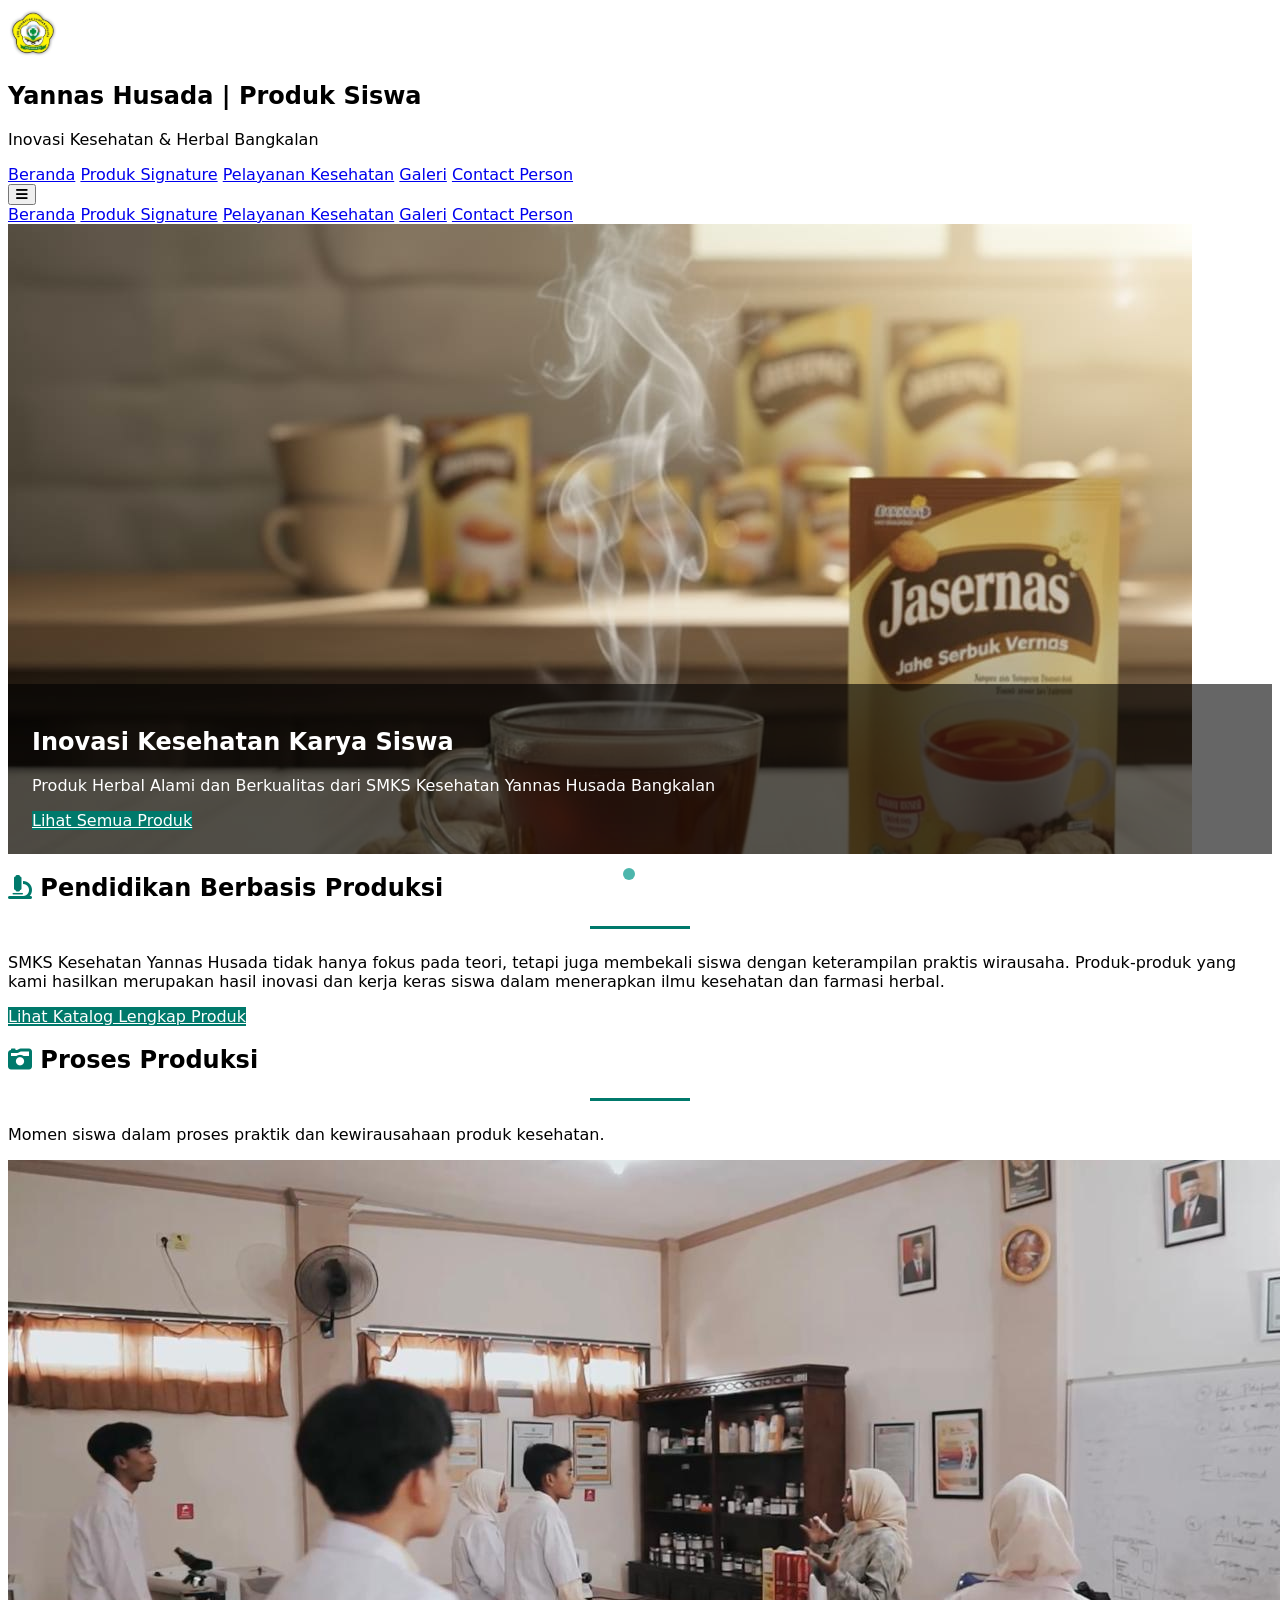
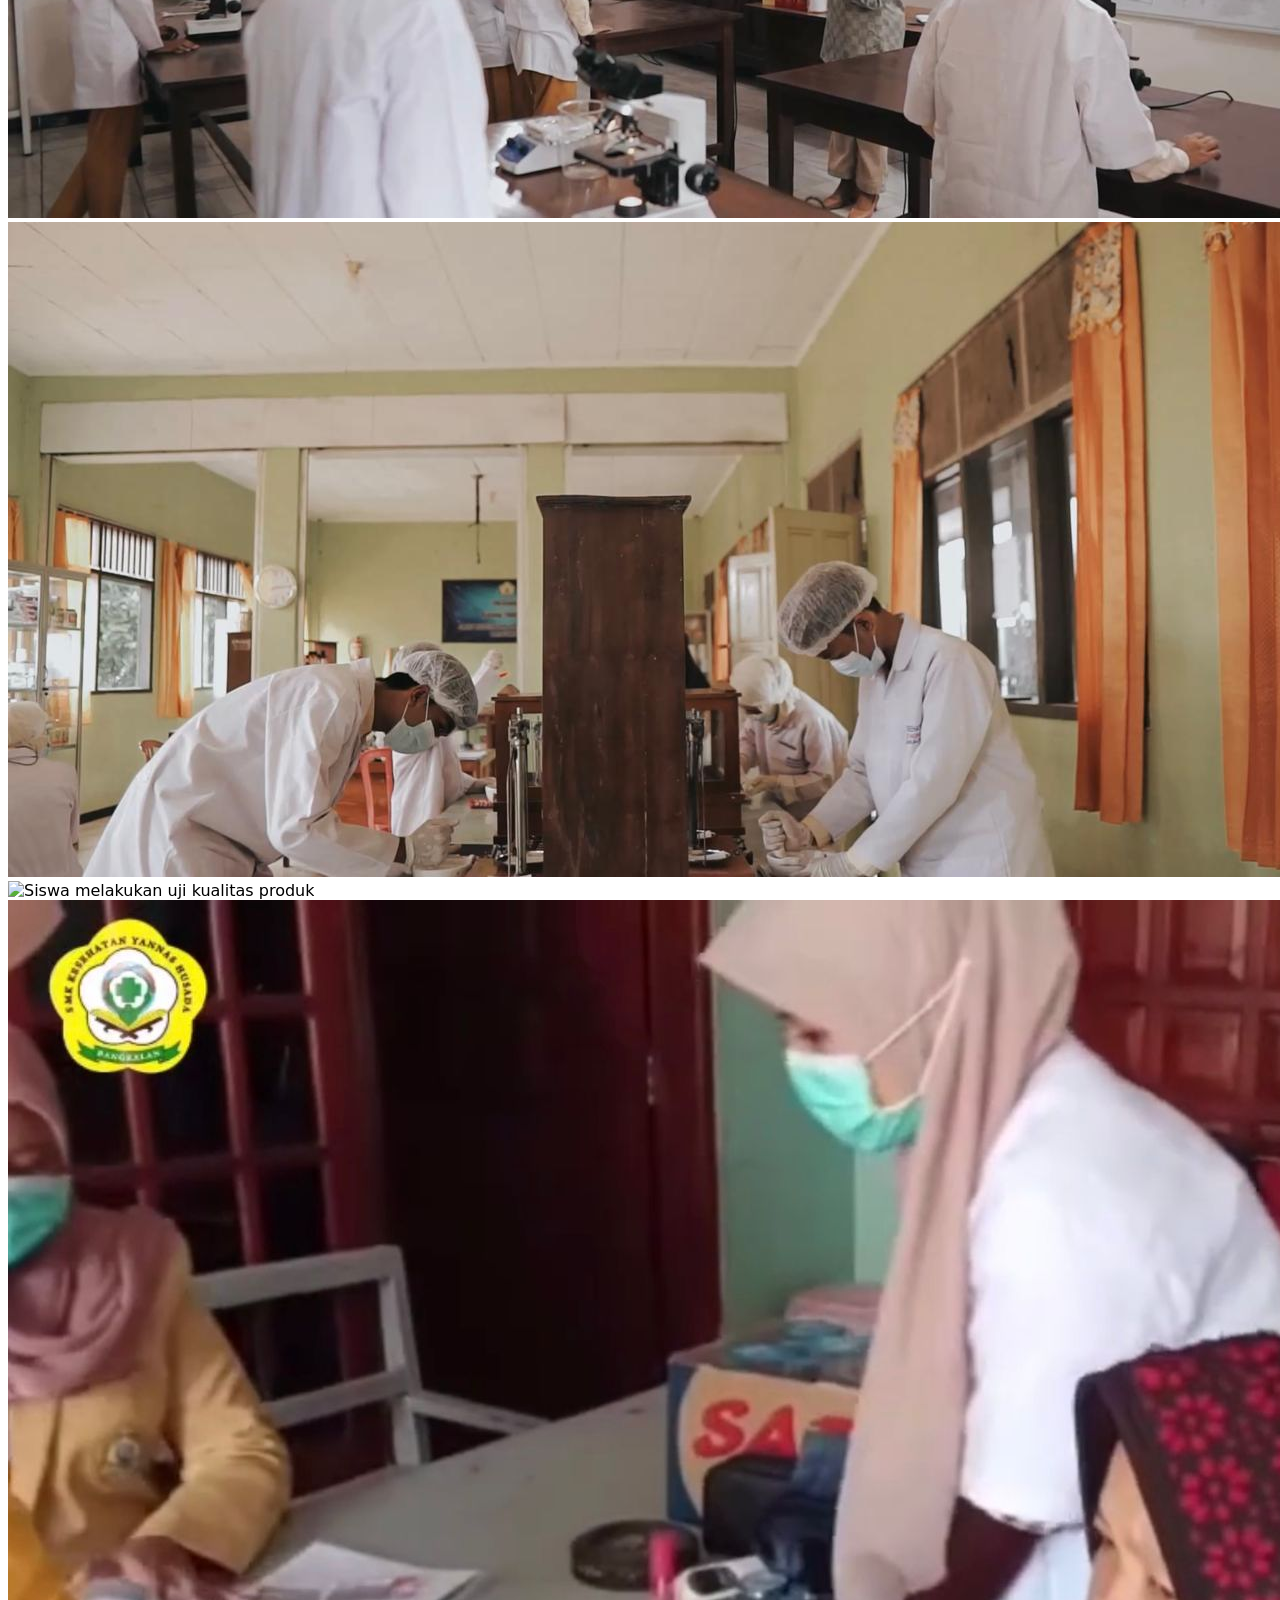
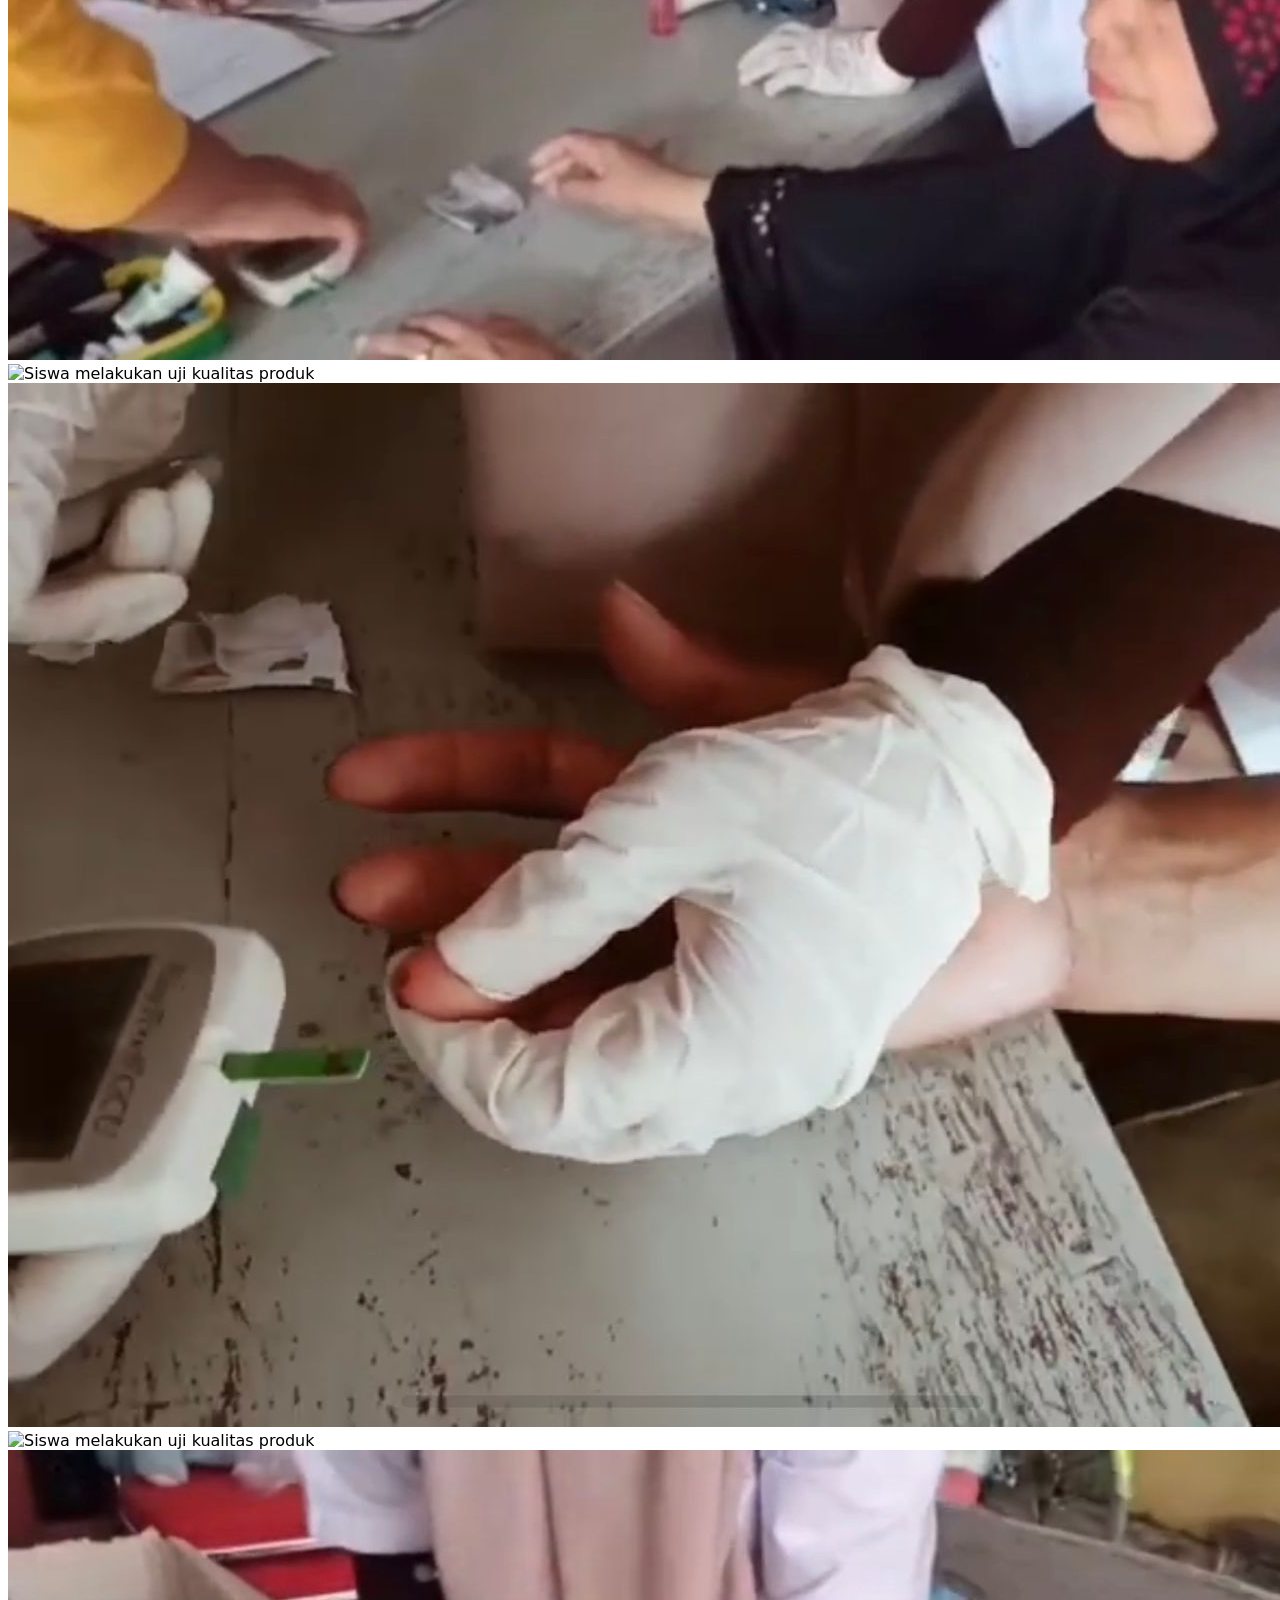
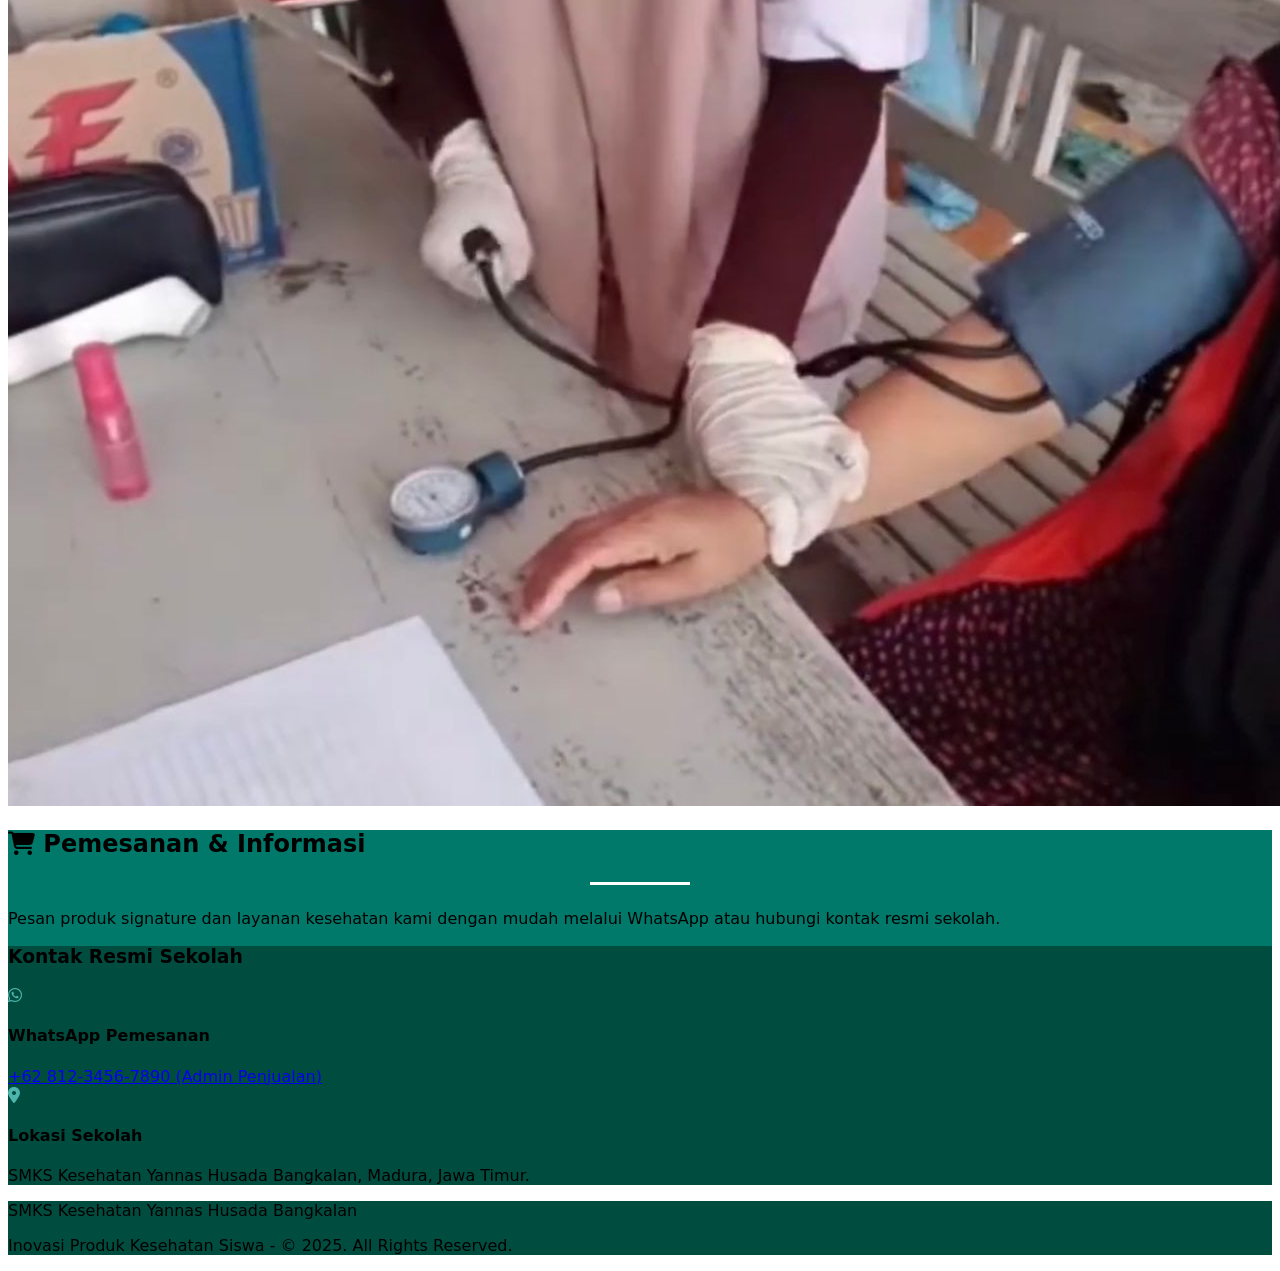
==== index.html @ 1394f200 "Update index.html" ====
<!DOCTYPE html>
<html lang="id">
<head>
    <meta charset="UTF-8" />
    <meta name="viewport" content="width=device-width, initial-scale=1.0" />
    <title>Beranda | Produk Siswa SMKS Kesehatan Yannas Husada</title>
    <link
        rel="stylesheet"
        href="https://cdnjs.cloudflare.com/ajax/libs/font-awesome/6.4.0/css/all.min.css"
    />
    <script src="https://cdn.tailwindcss.com"></script>
    <link href="https://unpkg.com/aos@2.3.4/dist/aos.css" rel="stylesheet" />
    <link rel="stylesheet" href="style.css" />
</head>

<body>
    <nav class="bg-white shadow-lg sticky top-0 z-50">
        <div class="container mx-auto px-4 py-3 flex justify-between items-center">
            <div class="flex items-center">
                <img
                    src="image/logo.jpg" 
                    alt="Logo SMKS Kesehatan Yannas Husada"
                    class="mr-3"
                    width="50"
                    height="50"
                />
                <div>
                    <h1 class="text-lg font-bold text-gray-800">Yannas Husada | Produk Siswa</h1>
                    <p class="text-xs text-gray-600">Inovasi Kesehatan & Herbal Bangkalan</p>
                </div>
            </div>
            <div class="hidden md:flex space-x-8">
                <a href="index.html" class="text-gray-800 hover:text-primary font-medium">Beranda</a>
                <a href="products.html" class="text-gray-800 hover:text-primary font-medium">Produk Signature</a>
                <a href="pelayanan_kesehatan.html" class="text-gray-800 hover:text-primary font-medium">Pelayanan Kesehatan</a>
                <a href="index.html#gallery" class="text-gray-800 hover:text-primary font-medium">Galeri</a>
                <a href="index.html#contact" class="text-gray-800 hover:text-primary font-medium">Contact Person</a>
            </div>
            <button id="menu-toggle" class="md:hidden text-gray-800 focus:outline-none">
                <i class="fas fa-bars text-xl"></i>
            </button>
        </div>
        <div id="mobile-menu" class="md:hidden hidden px-4 pb-4">
            <a href="index.html" class="block py-2 text-gray-800 hover:text-primary font-medium">Beranda</a>
            <a href="products.html" class="block py-2 text-gray-800 hover:text-primary font-medium">Produk Signature</a>
            <a href="pelayanan_kesehatan.html" class="text-gray-800 hover:text-primary font-medium">Pelayanan Kesehatan</a>
            <a href="index.html#gallery" class="block py-2 text-gray-800 hover:text-primary font-medium">Galeri</a>
            <a href="index.html#contact" class="block py-2 text-gray-800 hover:text-primary font-medium">Contact Person</a>
        </div>
    </nav>
    
<section id="home" class="hero-slider">
    
    <div class="slide active" data-slide-id="0">
        <img src="image/jasernas 2.jpg" alt="Produk Unggulan Siswa Yannas Husada" class="w-full h-full object-cover" />
        <div class="slide-content">
            <div class="container mx-auto px-4">
                <h2 class="text-3xl md:text-4xl font-bold mb-4">Inovasi Kesehatan Karya Siswa</h2>
                <p class="text-lg md:text-xl mb-6">Produk Herbal Alami dan Berkualitas dari SMKS Kesehatan Yannas Husada Bangkalan</p>
                <a href="products.html" class="btn-primary px-6 py-3 rounded-full font-medium inline-block">Lihat Semua Produk</a>
            </div>
        </div>
    </div>
    
    <div class="slide" data-slide-id="1">
        <img src="image/hero2.jpg" alt="Siswa sedang memproduksi produk herbal" class="w-full h-full object-cover" />
        <div class="slide-content">
            <div class="container mx-auto px-4">
                <h2 class="text-3xl md:text-4xl font-bold mb-4">Dukung Kewirausahaan Siswa</h2>
                <p class="text-lg md:text-xl mb-6">Setiap produk dibuat melalui proses praktik laboratorium yang terstandarisasi.</p>
                <a href="#contact" class="btn-primary px-6 py-3 rounded-full font-medium inline-block">Pesan Sekarang</a>
            </div>
        </div>
    </div>
</section>
        <div class="nav-dots">
            <div class="nav-dot active" data-slide="0"></div>
            <div class="nav-dot" data-slide="1"></div>
        </div>
    </section>

    <section class="py-16 bg-white">
        <div class="container mx-auto px-4 text-center">
            <div data-aos="fade-up">
                <h2 class="text-3xl md:text-4xl font-bold text-gray-800">
                    <i class="fas fa-microscope text-primary mr-2"></i> Pendidikan Berbasis Produksi
                </h2>
                <div class="section-divider"></div>
                <p class="text-gray-600 max-w-4xl mx-auto text-lg">
                    SMKS Kesehatan Yannas Husada tidak hanya fokus pada teori, tetapi juga membekali siswa dengan keterampilan praktis wirausaha. Produk-produk yang kami hasilkan merupakan hasil inovasi dan kerja keras siswa dalam menerapkan ilmu kesehatan dan farmasi herbal.
                </p>
                <a href="products.html" class="btn-primary mt-8 px-8 py-3 rounded-full font-semibold inline-block transition-transform hover:scale-105" data-aos="zoom-in" data-aos-delay="200">
                    Lihat Katalog Lengkap Produk
                </a>
            </div>
        </div>
    </section>
    
    <section id="gallery" class="py-16 bg-gray-100">
        <div class="container mx-auto px-4">
            <div class="text-center mb-12" data-aos="fade-up">
                <h2 class="text-3xl md:text-4xl font-bold text-gray-800">
                    <i class="fas fa-camera-retro text-primary mr-2"></i> Proses Produksi
                </h2>
                <div class="section-divider"></div>
                <p class="text-gray-600 max-w-3xl mx-auto">
                    Momen siswa dalam proses praktik dan kewirausahaan produk kesehatan.
                </p>
            </div>

            <div class="grid grid-cols-2 md:grid-cols-3 lg:grid-cols-4 gap-4">
                <div class="overflow-hidden rounded-lg shadow-md" data-aos="fade-up" data-aos-delay="100">
                    <img src="image/images1.jpg" alt="Proses ekstraksi bahan herbal di lab" class="w-full h-48 object-cover hover:scale-110 transition duration-300"/>
                </div>
                <div class="overflow-hidden rounded-lg shadow-md" data-aos="fade-up" data-aos-delay="200">
                    <img src="image/images2.jpg" alt="Siswa melakukan uji kualitas produk" class="w-full h-48 object-cover hover:scale-110 transition duration-300"/>
                </div>
                <div class="overflow-hidden rounded-lg shadow-md" data-aos="fade-up" data-aos-delay="200">
                    <img src="image/foto produksi.jpg" alt="Siswa melakukan uji kualitas produk" class="w-full h-48 object-cover hover:scale-110 transition duration-300"/>
                </div>
                <div class="overflow-hidden rounded-lg shadow-md" data-aos="fade-up" data-aos-delay="200">
                    <img src="image/foto pelayanan 2.jpg" alt="Siswa melakukan uji kualitas produk" class="w-full h-48 object-cover hover:scale-110 transition duration-300"/>
                </div>
                <div class="overflow-hidden rounded-lg shadow-md" data-aos="fade-up" data-aos-delay="200">
                    <img src="image/foto produksi 3.jpg" alt="Siswa melakukan uji kualitas produk" class="w-full h-48 object-cover hover:scale-110 transition duration-300"/>
                </div>
                <div class="overflow-hidden rounded-lg shadow-md" data-aos="fade-up" data-aos-delay="200">
                    <img src="image/foto pelayan 4.jpg" alt="Siswa melakukan uji kualitas produk" class="w-full h-48 object-cover hover:scale-110 transition duration-300"/>
                </div>
                <div class="overflow-hidden rounded-lg shadow-md" data-aos="fade-up" data-aos-delay="200">
                    <img src="image/foto produki 4.jpg" alt="Siswa melakukan uji kualitas produk" class="w-full h-48 object-cover hover:scale-110 transition duration-300"/>
                </div>
                <div class="overflow-hidden rounded-lg shadow-md" data-aos="fade-up" data-aos-delay="200">
                    <img src="image/foto pelayanan 5.jpg" alt="Siswa melakukan uji kualitas produk" class="w-full h-48 object-cover hover:scale-110 transition duration-300"/>
                </div>
            </div>
    </section>

    <section id="contact" class="py-16 bg-primary text-white">
        <div class="container mx-auto px-4">
            <div class="text-center mb-12" data-aos="fade-up">
                <h2 class="text-3xl md:text-4xl font-bold"><i class="fas fa-shopping-cart mr-2"></i> Pemesanan & Informasi</h2>
                <div class="section-divider bg-white"></div>
                <p class="max-w-3xl mx-auto text-lg opacity-90">Pesan produk signature dan layanan kesehatan kami dengan mudah melalui WhatsApp atau hubungi kontak resmi sekolah.</p>
            </div>

            <div class="flex flex-col lg:flex-row gap-8 justify-center">
                <div class="lg:w-1/2" data-aos="fade-right">
                    <div class="bg-secondary p-8 rounded-lg shadow-xl">
                        <h3 class="text-2xl font-bold mb-6">Kontak Resmi Sekolah</h3>
                        <div class="space-y-4">
                            <div class="flex items-start">
                                <div class="text-accent text-xl mr-4 mt-1"><i class="fab fa-whatsapp"></i></div>
                                <div>
                                    <h4 class="font-bold">WhatsApp Pemesanan</h4>
                                    <a href="https://wa.me/6281234567890" target="_blank" class="underline hover:opacity-80">+62 812-3456-7890 (Admin Penjualan)</a>
                                </div>
                            </div>
                            <div class="flex items-start">
                                <div class="text-accent text-xl mr-4 mt-1"><i class="fas fa-map-marker-alt"></i></div>
                                <div>
                                    <h4 class="font-bold">Lokasi Sekolah</h4>
                                    <p class="opacity-90">SMKS Kesehatan Yannas Husada Bangkalan, Madura, Jawa Timur.</p>
                                </div>
                            </div>
                        </div>
                    </div>
                </div>
            </div>
        </div>
    </section>

    <footer class="bg-secondary text-white py-8">
        <div class="container mx-auto px-4 text-center">
            <p class="text-lg font-semibold mb-2">SMKS Kesehatan Yannas Husada Bangkalan</p>
            <p class="text-sm opacity-80">
                Inovasi Produk Kesehatan Siswa - &copy; 2025. All Rights Reserved.
            </p>
        </div>
    </footer>
    
    <script src="https://unpkg.com/aos@2.3.4/dist/aos.js"></script>
    <script src="scripts.js"></script>
    <script>
        AOS.init({
            duration: 1000,
            once: true,
        });
    </script>
</body>
</html>
---- style.css ----
/* Variabel Warna disesuaikan untuk Kesehatan/Herbal */
:root {
    --primary-color: #00796b; /* Hijau Kebiruan Khas Kesehatan */
    --secondary-color: #004d40; /* Hijau Tua */
    --accent-color: #4db6ac; /* Warna Aksen Muda */
}

body {
    font-family: "Segoe UI", system-ui, sans-serif;
    scroll-behavior: smooth;
}

/* ---------------------------------- */
/* Hero Slider Styling */
/* ---------------------------------- */
.hero-slider {
    height: 70vh;
    position: relative;
    overflow: hidden;
}
.slide {
    position: absolute;
    width: 100%;
    height: 100%;
    opacity: 0;
    transition: opacity 1s ease-in-out;
}
.slide.active {
    opacity: 1;
}
.slide-content {
    position: absolute;
    bottom: 0;
    left: 0;
    right: 0;
    background: rgba(0, 0, 0, 0.6); 
    color: white;
    padding: 1.5rem;
}
.nav-dots {
    position: absolute;
    bottom: 20px;
    left: 50%;
    transform: translateX(-50%);
    display: flex;
    gap: 10px;
    z-index: 10;
}
.nav-dot {
    width: 12px;
    height: 12px;
    border-radius: 50%;
    background: rgba(255, 255, 255, 0.5);
    cursor: pointer;
}
.nav-dot.active {
    background: var(--accent-color);
}

/* ---------------------------------- */
/* Utility & Komponen Kustom */
/* ---------------------------------- */
.product-card {
    background-color: white;
    border-radius: 0.75rem; /* rounded-xl */
    box-shadow: 0 4px 6px -1px rgba(0, 0, 0, 0.1), 0 2px 4px -2px rgba(0, 0, 0, 0.1); /* shadow-lg */
    overflow: hidden;
    transition: all 0.3s ease;
}

.product-card:hover {
    transform: translateY(-5px);
    box-shadow: 0 10px 20px rgba(0, 0, 0, 0.15);
}

.bg-primary {
    background-color: var(--primary-color);
}
.bg-secondary {
    background-color: var(--secondary-color);
}
.text-accent {
    color: var(--accent-color);
}
.text-primary {
    color: var(--primary-color);
}
.text-secondary {
    color: var(--secondary-color);
}
.btn-primary {
    background-color: var(--primary-color);
    color: white;
    transition: all 0.3s ease;
}
.btn-primary:hover {
    background-color: var(--secondary-color);
    transform: scale(1.02);
}
.section-divider {
    width: 100px;
    height: 3px;
    background: var(--primary-color);
    margin: 1.5rem auto;
}
.section-divider.bg-white {
     background: white;
}

/* Media Query untuk Responsif */
@media (max-width: 768px) {
    .hero-slider {
        height: 50vh;
    }
}
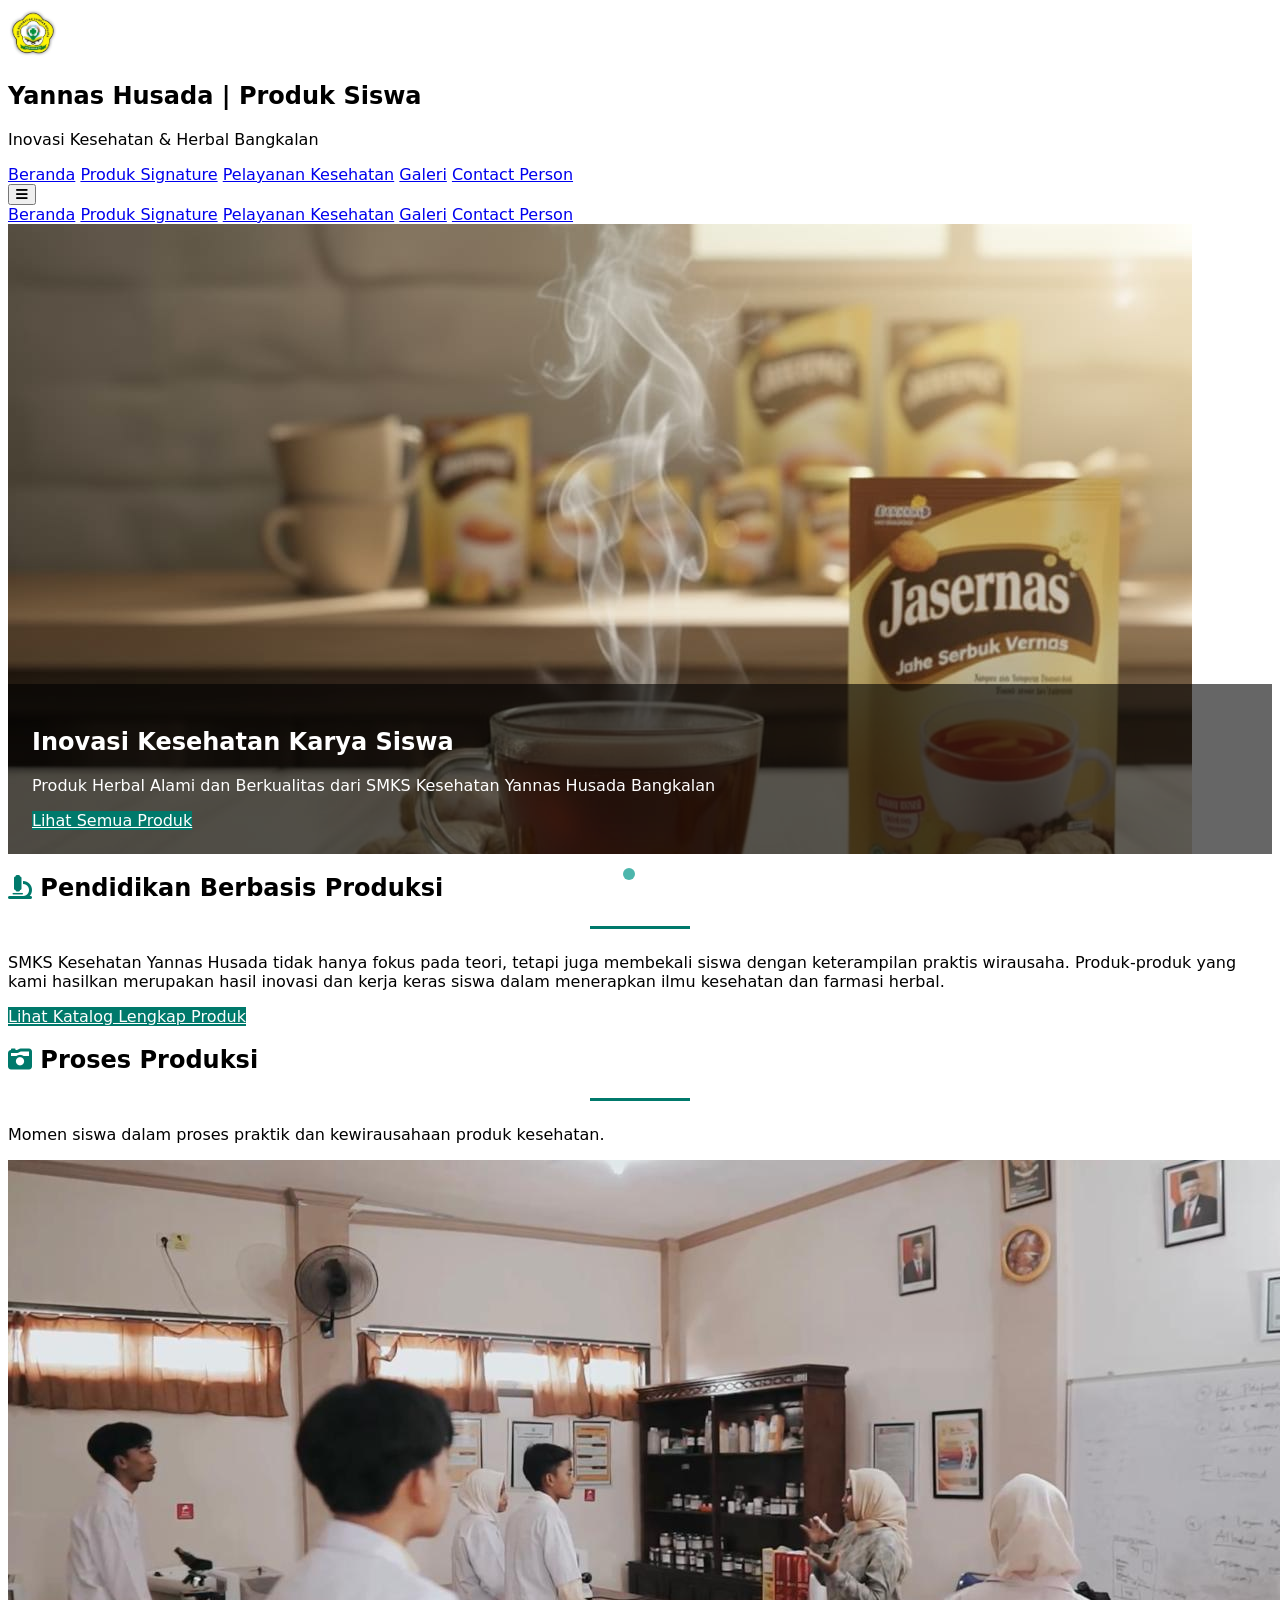
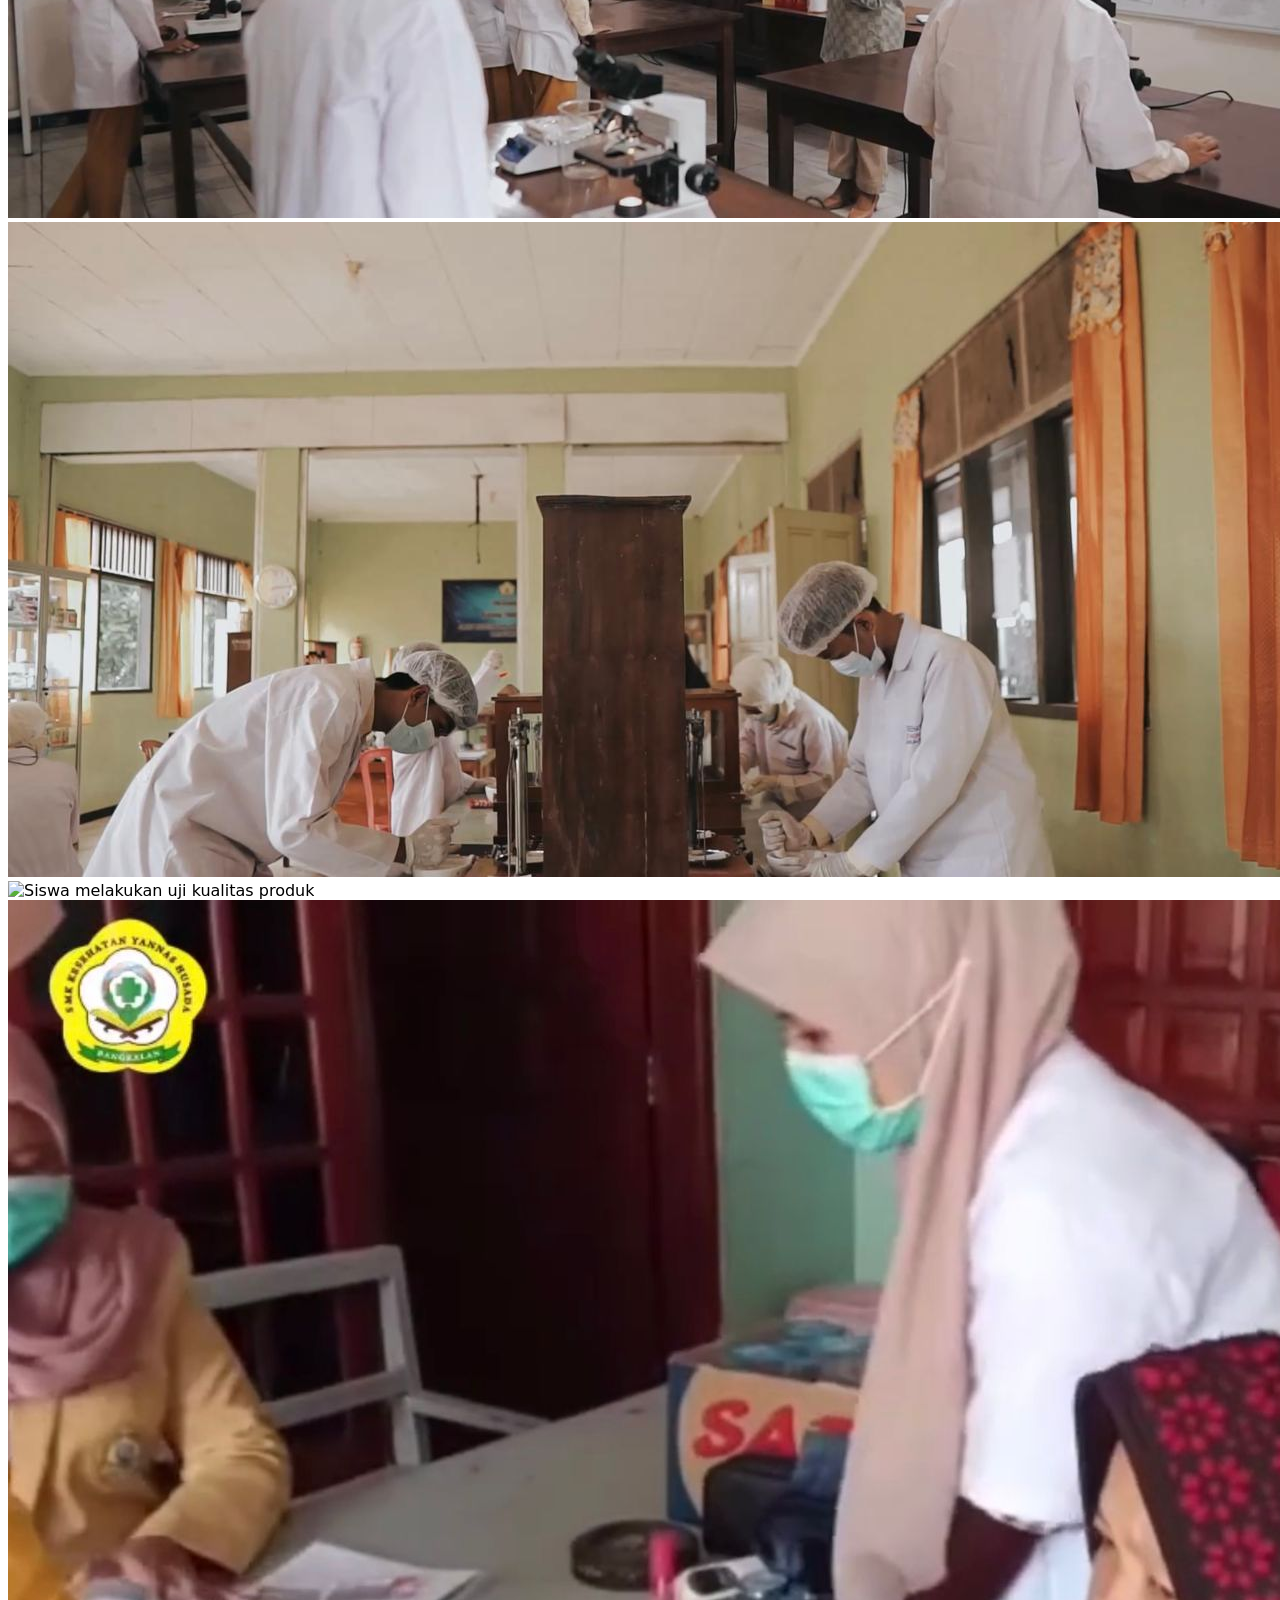
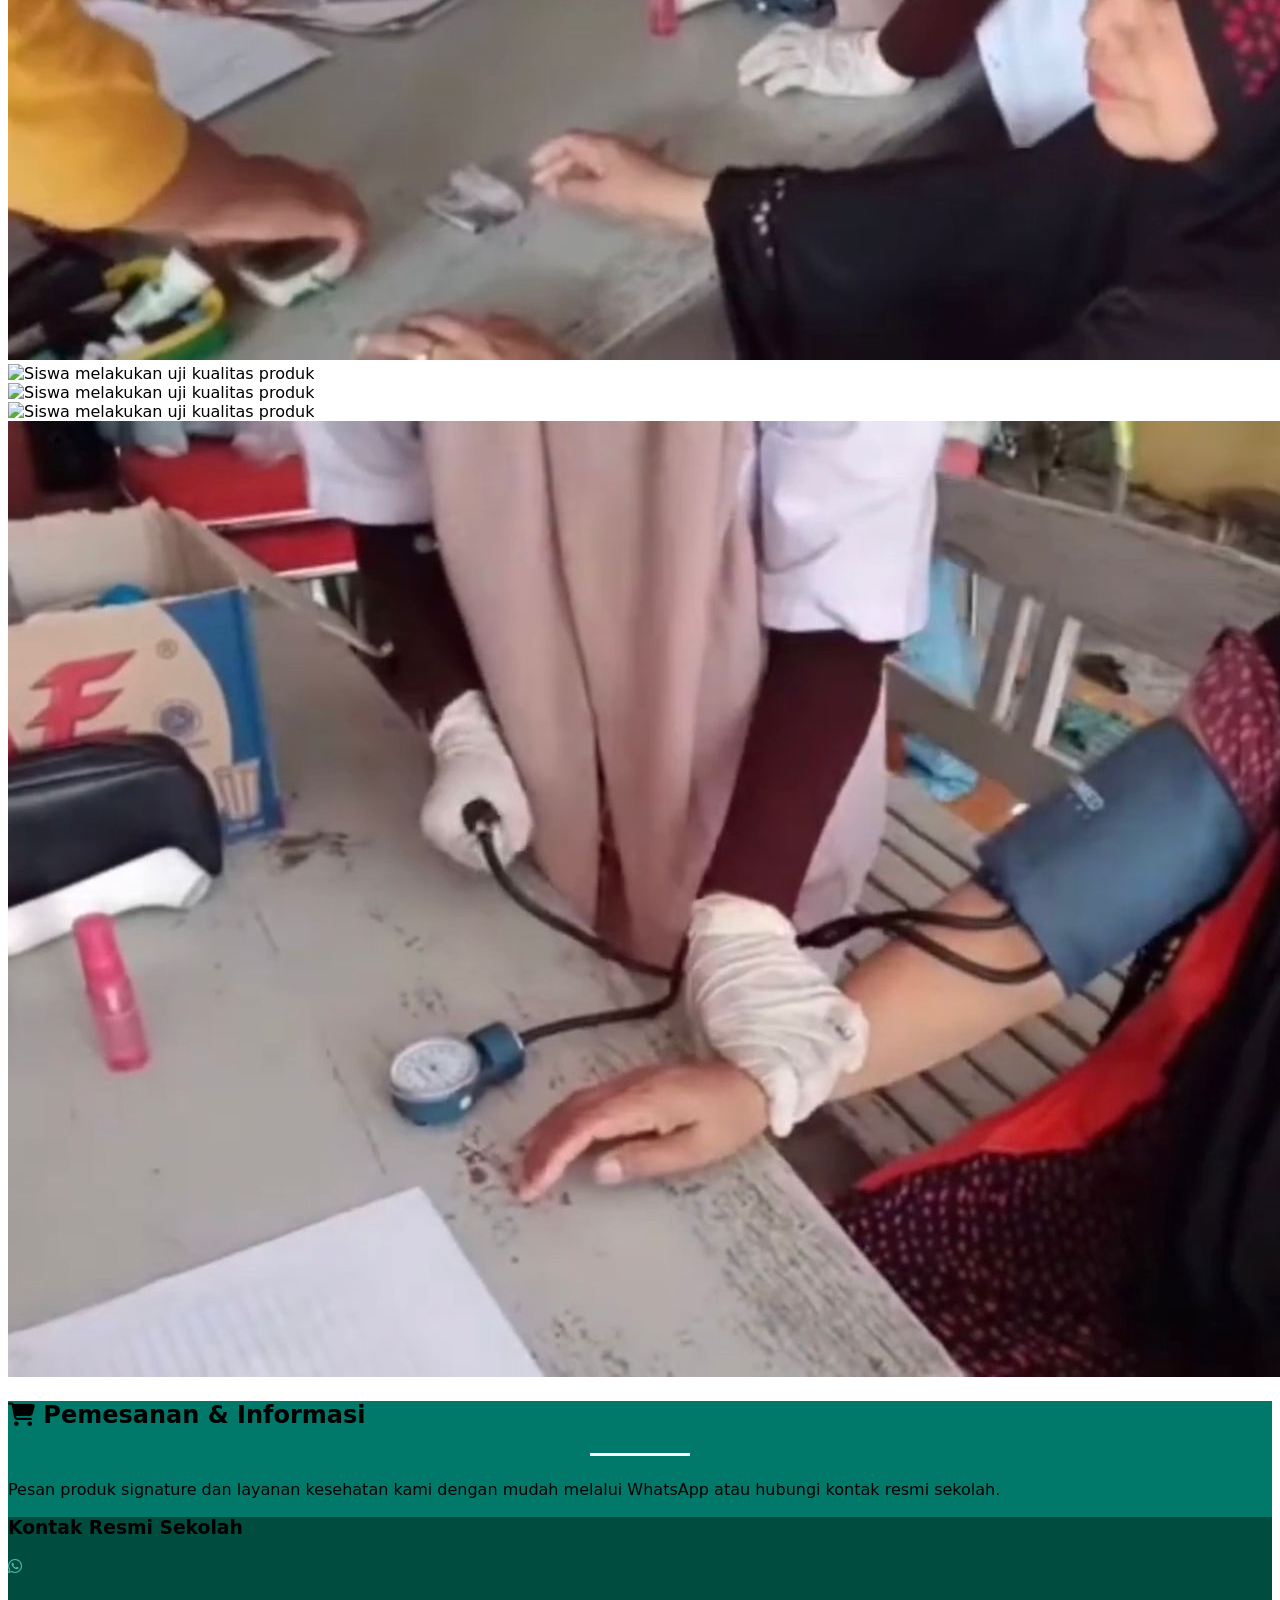
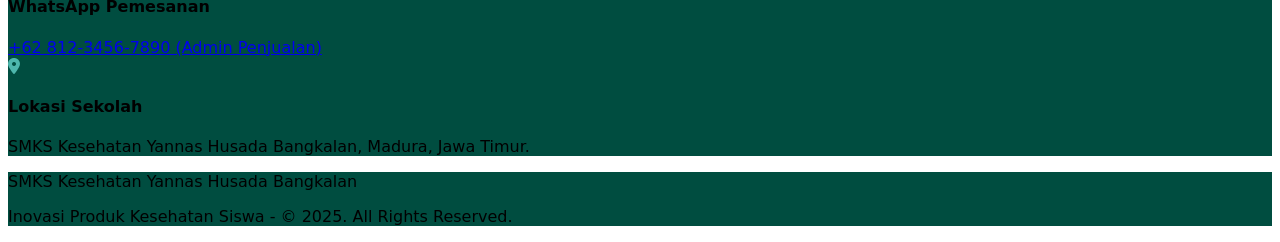
==== commit 0624a238: "Update index.html" ====
--- a/index.html
+++ b/index.html
@@ -115,22 +115,22 @@
                 <div class="overflow-hidden rounded-lg shadow-md" data-aos="fade-up" data-aos-delay="200">
                     <img src="image/images2.jpg" alt="Siswa melakukan uji kualitas produk" class="w-full h-48 object-cover hover:scale-110 transition duration-300"/>
                 </div>
-                <div class="overflow-hidden rounded-lg shadow-md" data-aos="fade-up" data-aos-delay="200">
+                <div class="overflow-hidden rounded-lg shadow-md" data-aos="fade-up" data-aos-delay="300">
                     <img src="image/foto produksi.jpg" alt="Siswa melakukan uji kualitas produk" class="w-full h-48 object-cover hover:scale-110 transition duration-300"/>
                 </div>
-                <div class="overflow-hidden rounded-lg shadow-md" data-aos="fade-up" data-aos-delay="200">
+                <div class="overflow-hidden rounded-lg shadow-md" data-aos="fade-up" data-aos-delay="400">
                     <img src="image/foto pelayanan 2.jpg" alt="Siswa melakukan uji kualitas produk" class="w-full h-48 object-cover hover:scale-110 transition duration-300"/>
                 </div>
-                <div class="overflow-hidden rounded-lg shadow-md" data-aos="fade-up" data-aos-delay="200">
+                <div class="overflow-hidden rounded-lg shadow-md" data-aos="fade-up" data-aos-delay="500">
                     <img src="image/foto produksi 3.jpg" alt="Siswa melakukan uji kualitas produk" class="w-full h-48 object-cover hover:scale-110 transition duration-300"/>
                 </div>
-                <div class="overflow-hidden rounded-lg shadow-md" data-aos="fade-up" data-aos-delay="200">
-                    <img src="image/foto pelayan 4.jpg" alt="Siswa melakukan uji kualitas produk" class="w-full h-48 object-cover hover:scale-110 transition duration-300"/>
+                <div class="overflow-hidden rounded-lg shadow-md" data-aos="fade-up" data-aos-delay="600">
+                    <img src="image/foto pelayanan 1.jpg" alt="Siswa melakukan uji kualitas produk" class="w-full h-48 object-cover hover:scale-110 transition duration-300"/>
                 </div>
-                <div class="overflow-hidden rounded-lg shadow-md" data-aos="fade-up" data-aos-delay="200">
+                <div class="overflow-hidden rounded-lg shadow-md" data-aos="fade-up" data-aos-delay="700">
                     <img src="image/foto produki 4.jpg" alt="Siswa melakukan uji kualitas produk" class="w-full h-48 object-cover hover:scale-110 transition duration-300"/>
                 </div>
-                <div class="overflow-hidden rounded-lg shadow-md" data-aos="fade-up" data-aos-delay="200">
+                <div class="overflow-hidden rounded-lg shadow-md" data-aos="fade-up" data-aos-delay="800">
                     <img src="image/foto pelayanan 5.jpg" alt="Siswa melakukan uji kualitas produk" class="w-full h-48 object-cover hover:scale-110 transition duration-300"/>
                 </div>
             </div>
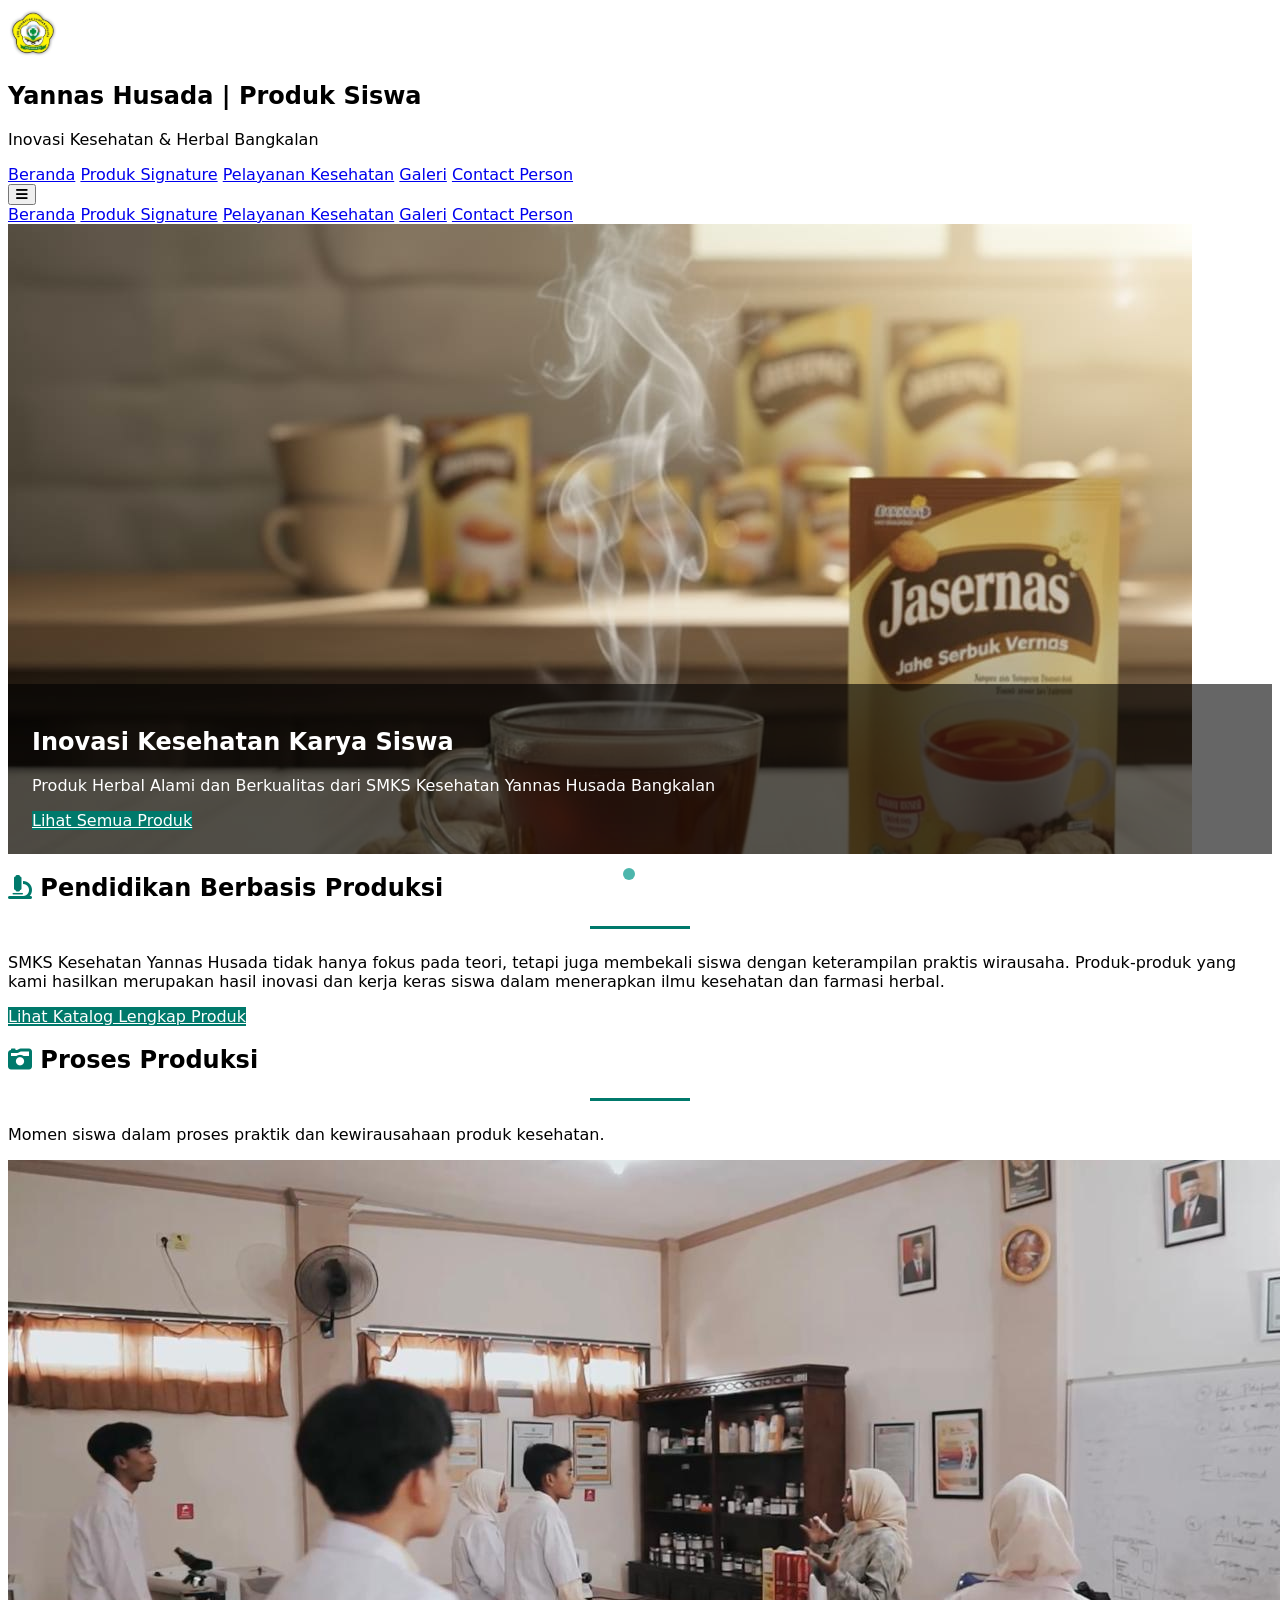
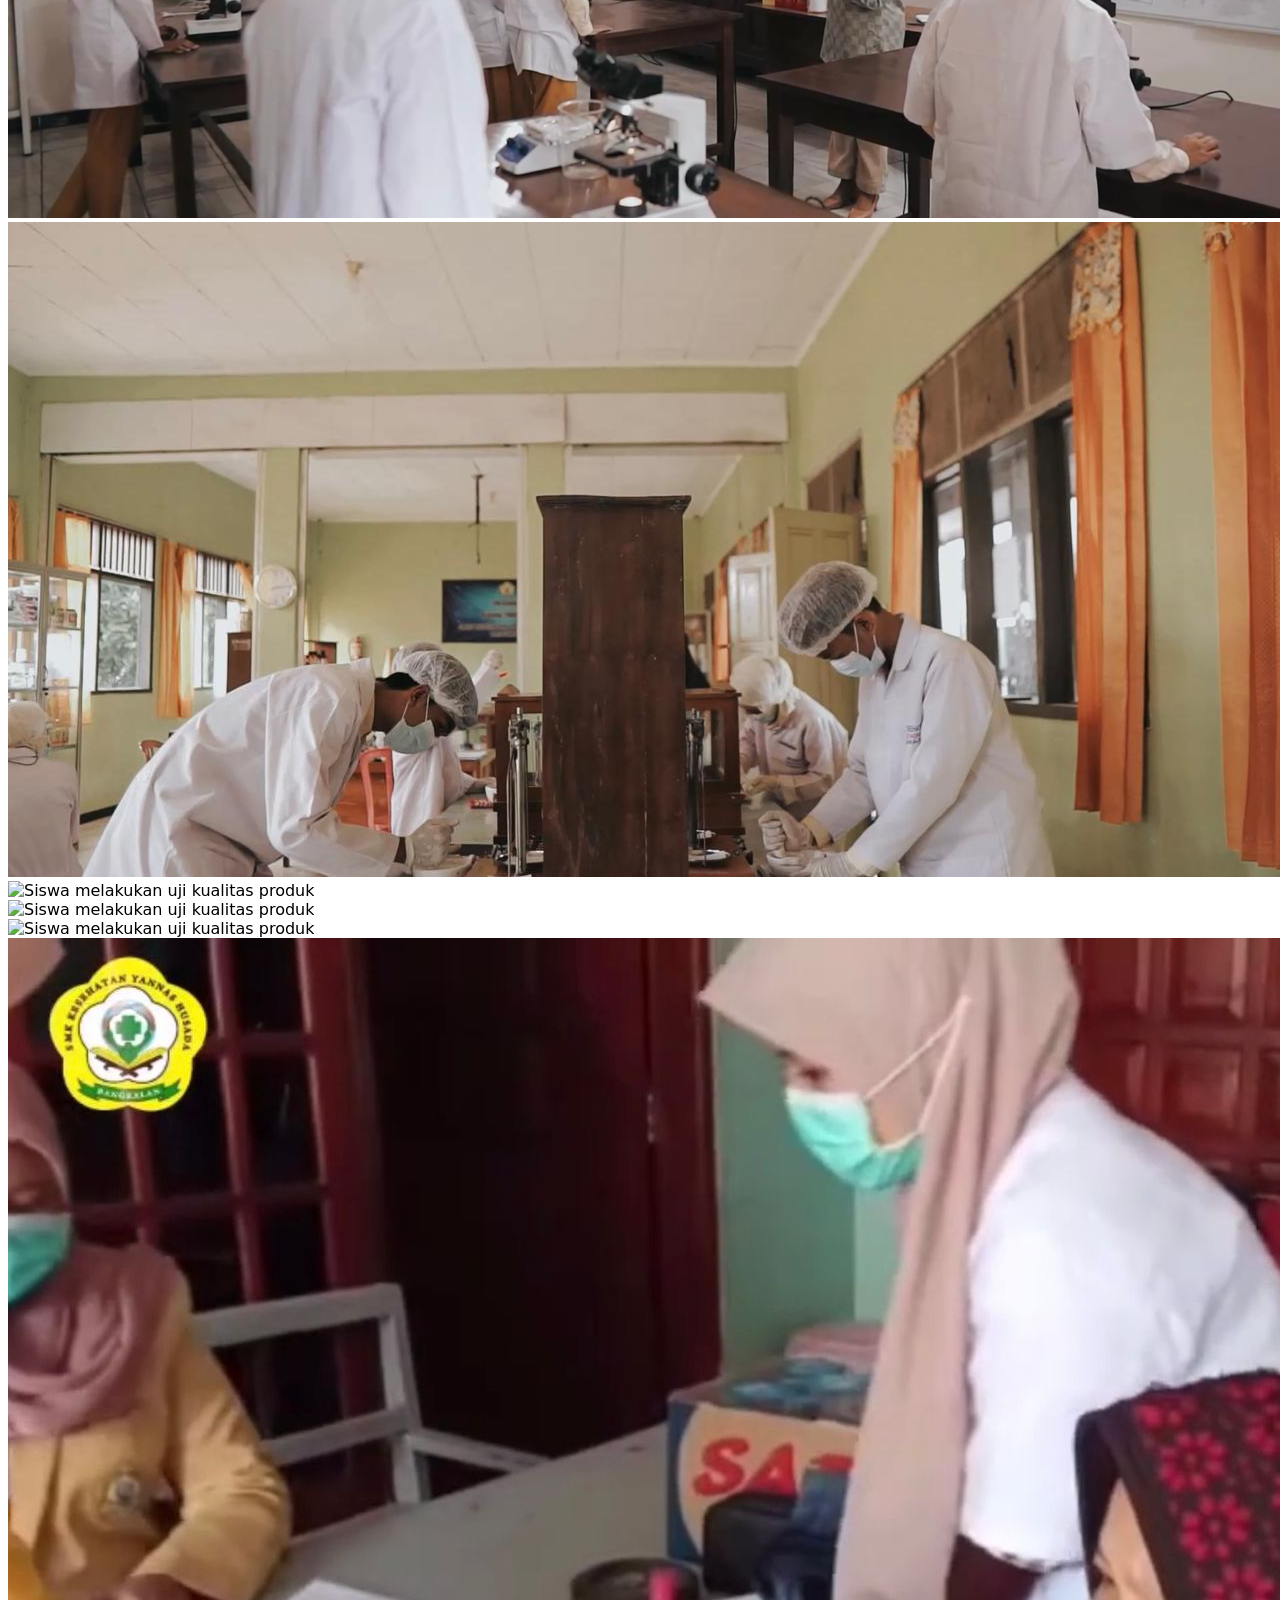
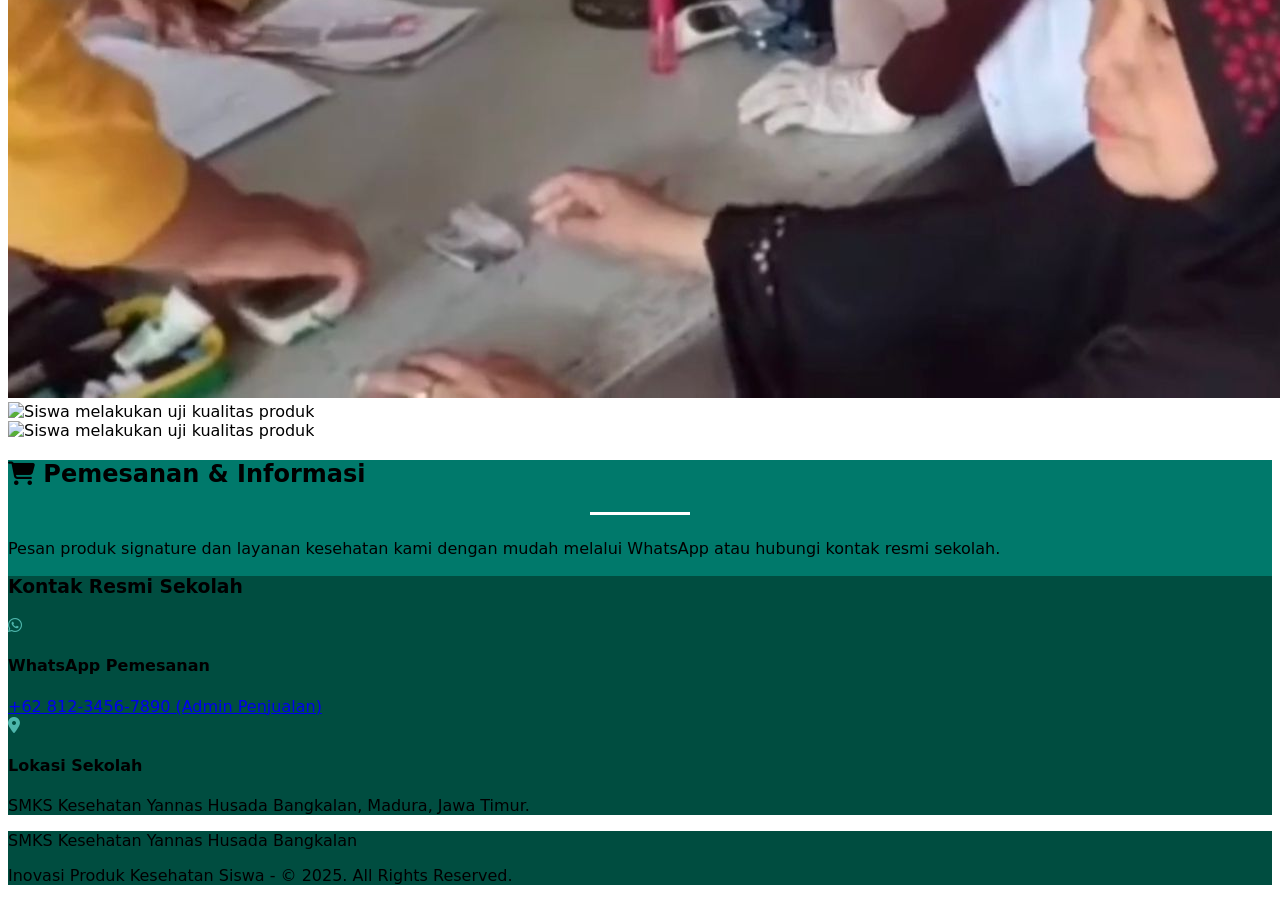
==== commit c74db742: "Update index.html" ====
--- a/index.html
+++ b/index.html
@@ -119,19 +119,19 @@
                     <img src="image/foto produksi.jpg" alt="Siswa melakukan uji kualitas produk" class="w-full h-48 object-cover hover:scale-110 transition duration-300"/>
                 </div>
                 <div class="overflow-hidden rounded-lg shadow-md" data-aos="fade-up" data-aos-delay="400">
+                    <img src="image/foto pelayanan 1.jpg" alt="Siswa melakukan uji kualitas produk" class="w-full h-48 object-cover hover:scale-110 transition duration-300"/>
+                </div>
+                <div class="overflow-hidden rounded-lg shadow-md" data-aos="fade-up" data-aos-delay="500">
+                    <img src="image/foto produksi 2.jpg" alt="Siswa melakukan uji kualitas produk" class="w-full h-48 object-cover hover:scale-110 transition duration-300"/>
+                </div>
+                <div class="overflow-hidden rounded-lg shadow-md" data-aos="fade-up" data-aos-delay="600">
                     <img src="image/foto pelayanan 2.jpg" alt="Siswa melakukan uji kualitas produk" class="w-full h-48 object-cover hover:scale-110 transition duration-300"/>
                 </div>
-                <div class="overflow-hidden rounded-lg shadow-md" data-aos="fade-up" data-aos-delay="500">
-                    <img src="image/foto produksi 3.jpg" alt="Siswa melakukan uji kualitas produk" class="w-full h-48 object-cover hover:scale-110 transition duration-300"/>
-                </div>
-                <div class="overflow-hidden rounded-lg shadow-md" data-aos="fade-up" data-aos-delay="600">
-                    <img src="image/foto pelayanan 1.jpg" alt="Siswa melakukan uji kualitas produk" class="w-full h-48 object-cover hover:scale-110 transition duration-300"/>
-                </div>
                 <div class="overflow-hidden rounded-lg shadow-md" data-aos="fade-up" data-aos-delay="700">
-                    <img src="image/foto produki 4.jpg" alt="Siswa melakukan uji kualitas produk" class="w-full h-48 object-cover hover:scale-110 transition duration-300"/>
+                    <img src="image/foto produki 3.jpg" alt="Siswa melakukan uji kualitas produk" class="w-full h-48 object-cover hover:scale-110 transition duration-300"/>
                 </div>
                 <div class="overflow-hidden rounded-lg shadow-md" data-aos="fade-up" data-aos-delay="800">
-                    <img src="image/foto pelayanan 5.jpg" alt="Siswa melakukan uji kualitas produk" class="w-full h-48 object-cover hover:scale-110 transition duration-300"/>
+                    <img src="image/foto pelayanan 4.jpg" alt="Siswa melakukan uji kualitas produk" class="w-full h-48 object-cover hover:scale-110 transition duration-300"/>
                 </div>
             </div>
     </section>
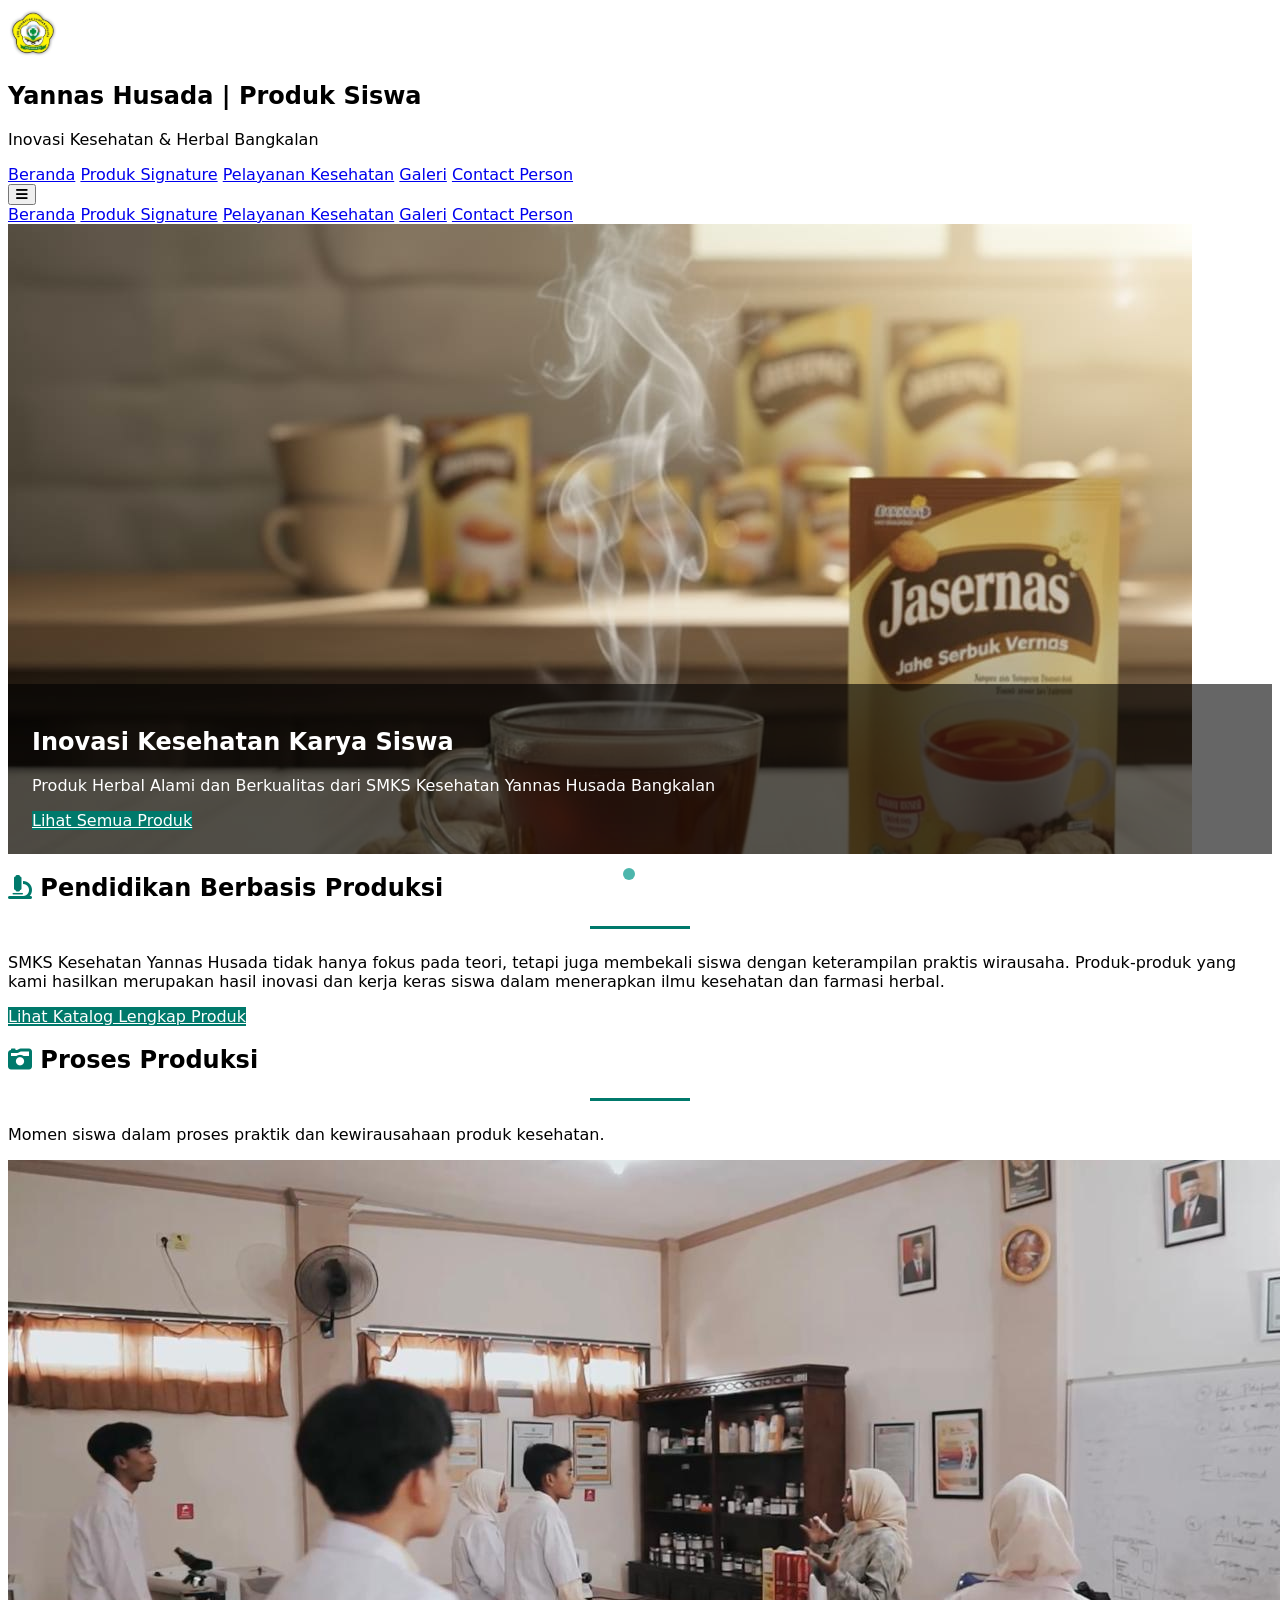
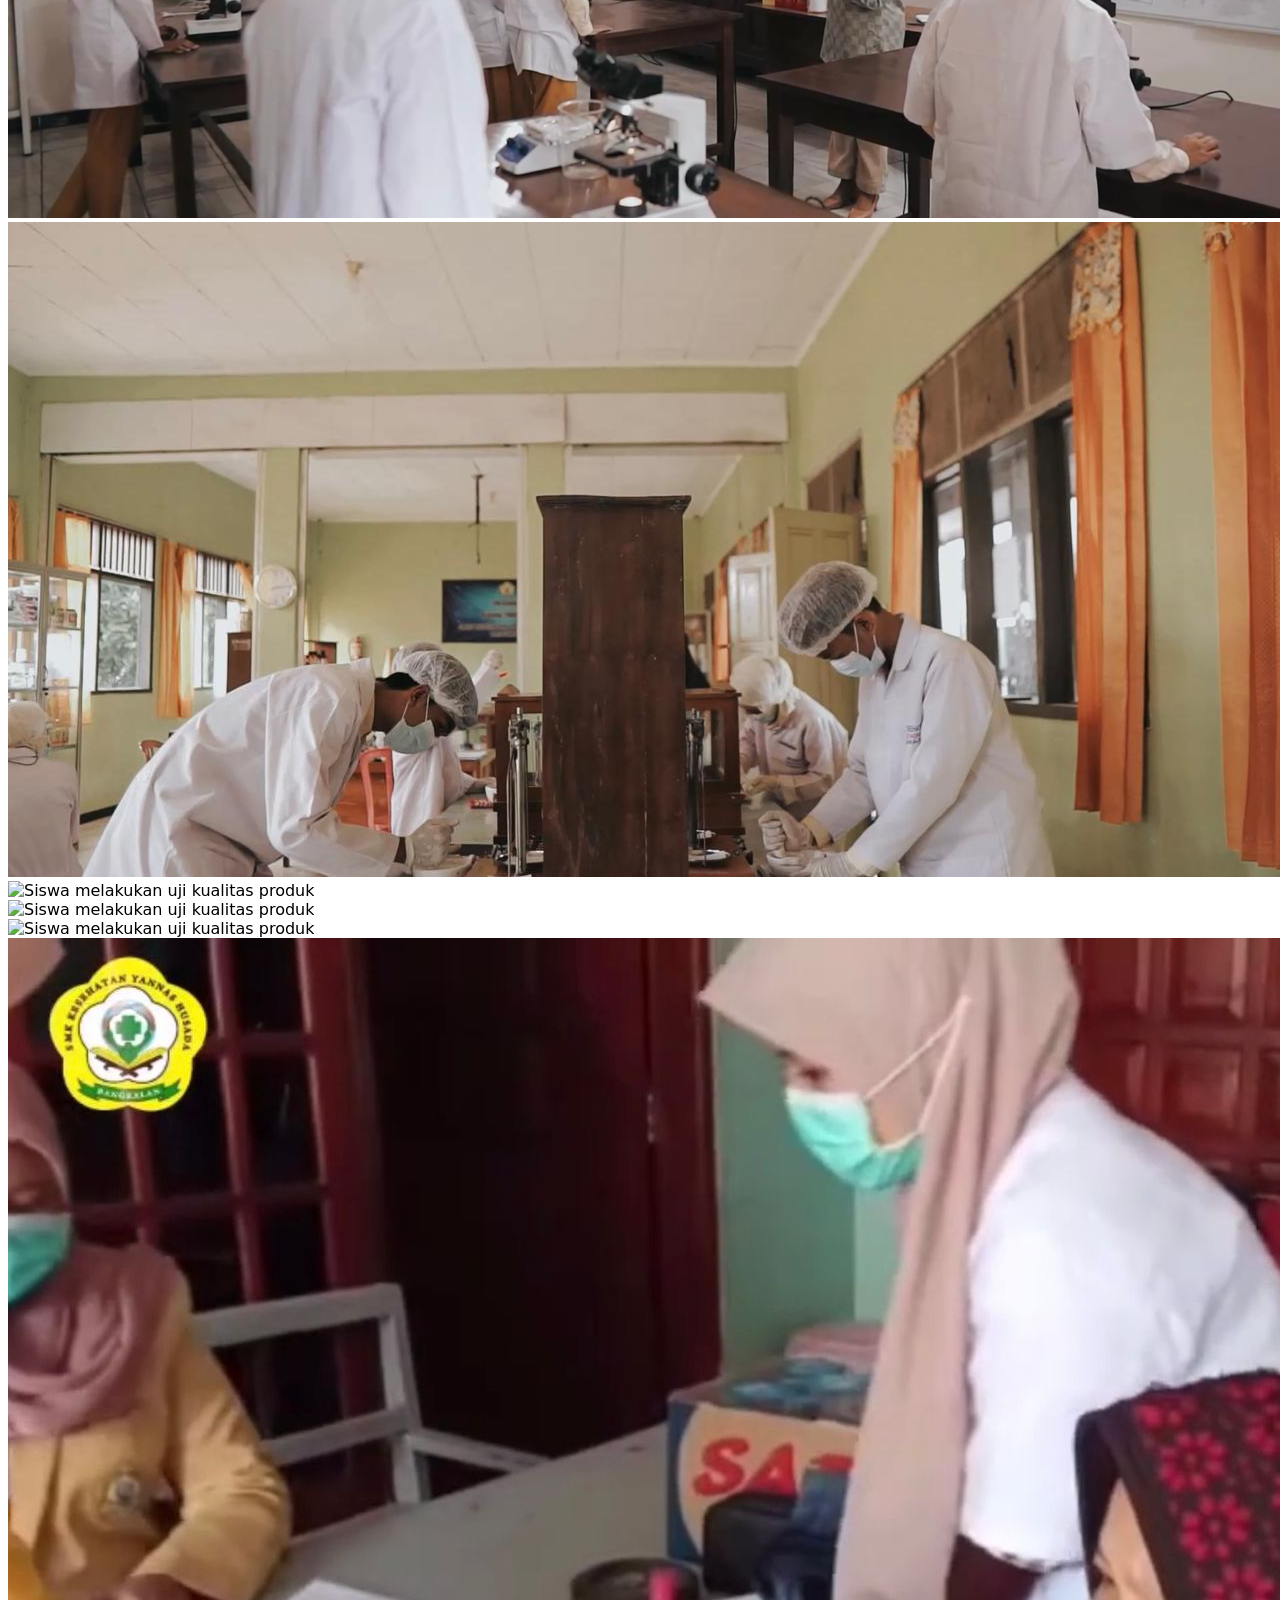
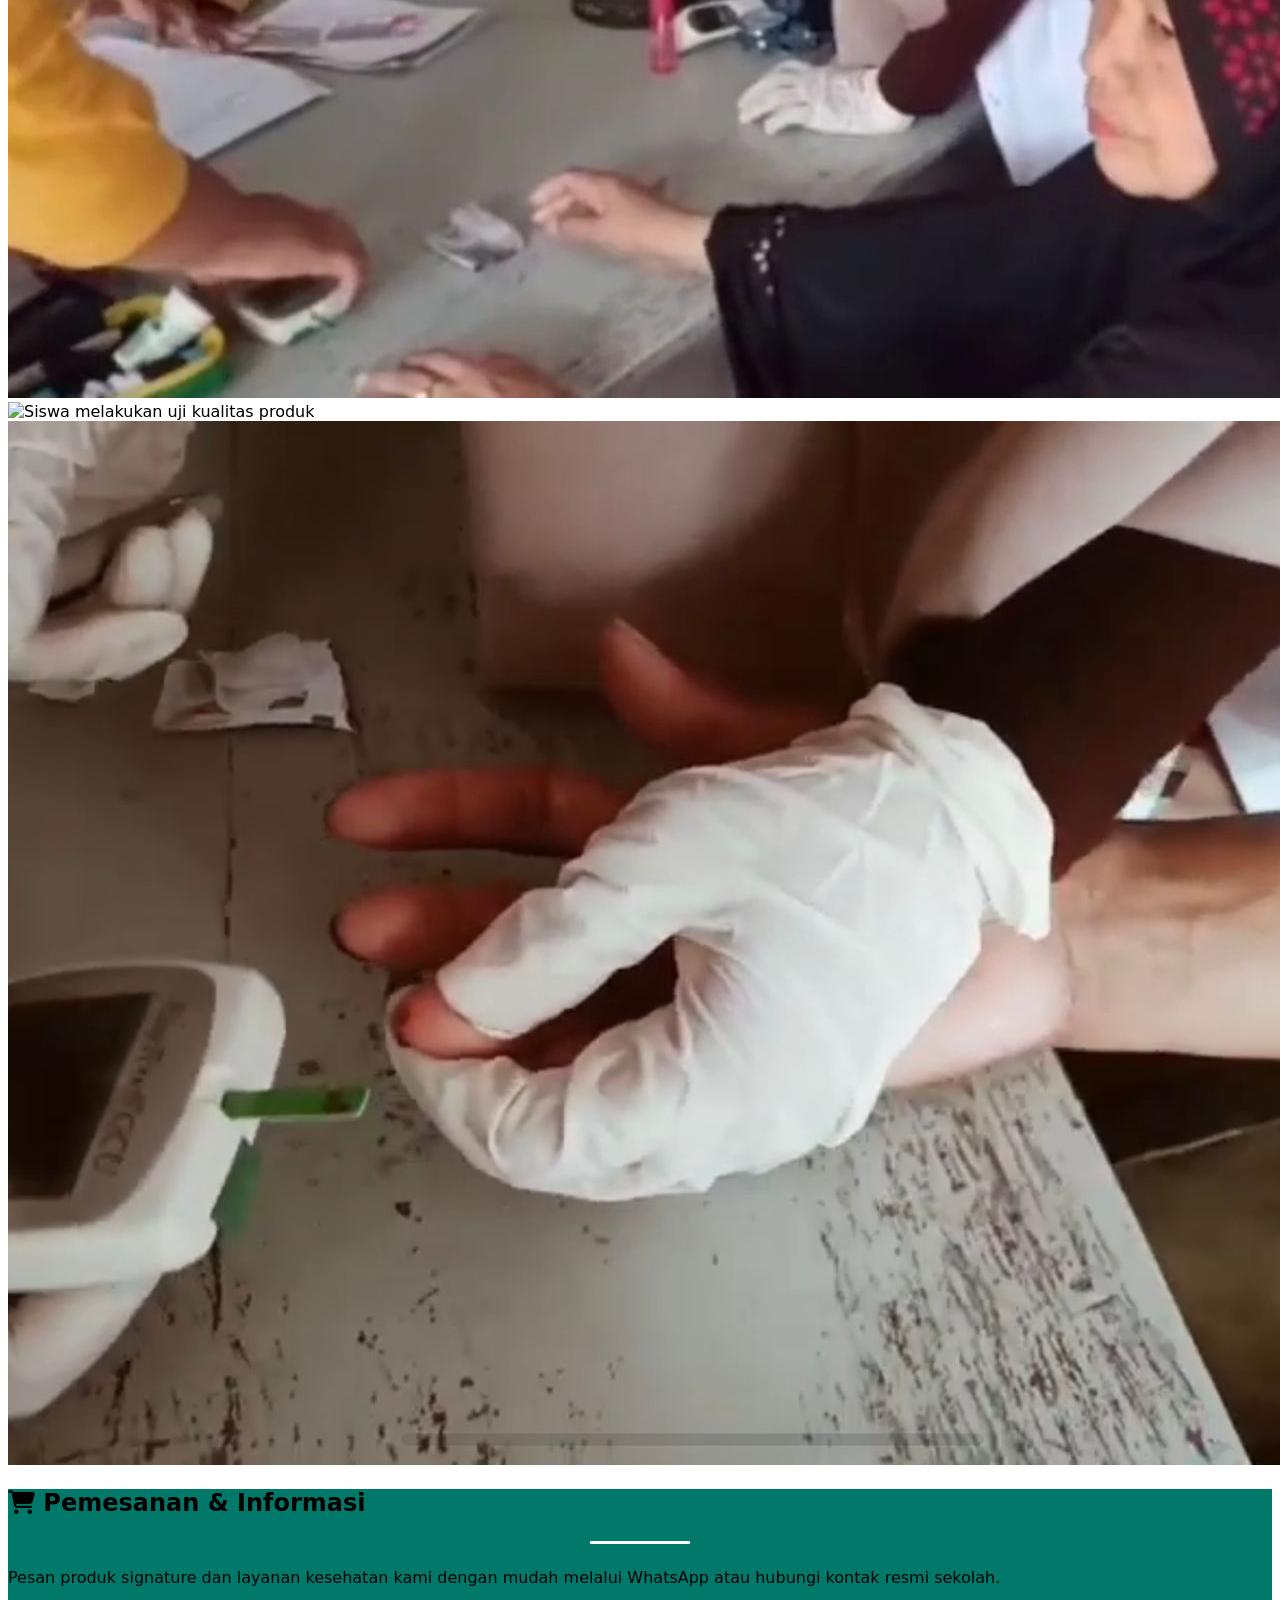
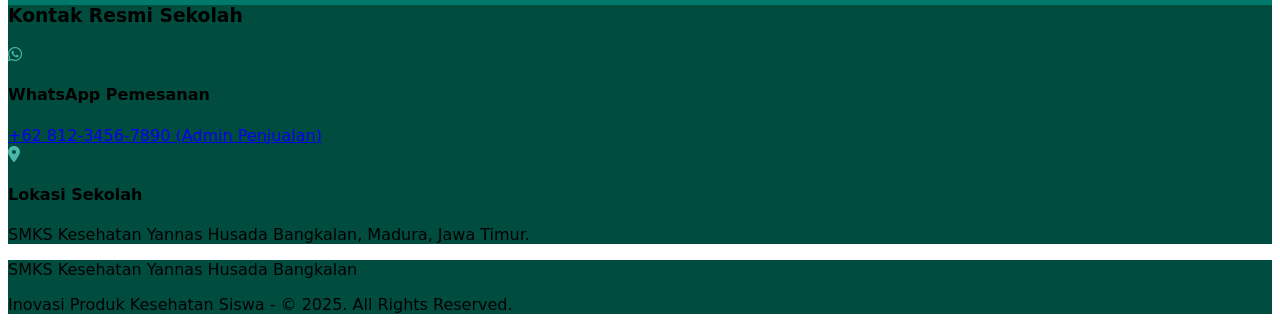
==== commit c6e75d39: "Update index.html" ====
--- a/index.html
+++ b/index.html
@@ -116,22 +116,22 @@
                     <img src="image/images2.jpg" alt="Siswa melakukan uji kualitas produk" class="w-full h-48 object-cover hover:scale-110 transition duration-300"/>
                 </div>
                 <div class="overflow-hidden rounded-lg shadow-md" data-aos="fade-up" data-aos-delay="300">
-                    <img src="image/foto produksi.jpg" alt="Siswa melakukan uji kualitas produk" class="w-full h-48 object-cover hover:scale-110 transition duration-300"/>
+                    <img src="image/foto produksi.JPG" alt="Siswa melakukan uji kualitas produk" class="w-full h-48 object-cover hover:scale-110 transition duration-300"/>
                 </div>
                 <div class="overflow-hidden rounded-lg shadow-md" data-aos="fade-up" data-aos-delay="400">
-                    <img src="image/foto pelayanan 1.jpg" alt="Siswa melakukan uji kualitas produk" class="w-full h-48 object-cover hover:scale-110 transition duration-300"/>
+                    <img src="image/foto pelayanan 1.JPG" alt="Siswa melakukan uji kualitas produk" class="w-full h-48 object-cover hover:scale-110 transition duration-300"/>
                 </div>
                 <div class="overflow-hidden rounded-lg shadow-md" data-aos="fade-up" data-aos-delay="500">
-                    <img src="image/foto produksi 2.jpg" alt="Siswa melakukan uji kualitas produk" class="w-full h-48 object-cover hover:scale-110 transition duration-300"/>
+                    <img src="image/foto produksi 2.JPG" alt="Siswa melakukan uji kualitas produk" class="w-full h-48 object-cover hover:scale-110 transition duration-300"/>
                 </div>
                 <div class="overflow-hidden rounded-lg shadow-md" data-aos="fade-up" data-aos-delay="600">
                     <img src="image/foto pelayanan 2.jpg" alt="Siswa melakukan uji kualitas produk" class="w-full h-48 object-cover hover:scale-110 transition duration-300"/>
                 </div>
                 <div class="overflow-hidden rounded-lg shadow-md" data-aos="fade-up" data-aos-delay="700">
-                    <img src="image/foto produki 3.jpg" alt="Siswa melakukan uji kualitas produk" class="w-full h-48 object-cover hover:scale-110 transition duration-300"/>
+                    <img src="image/foto produki 3.JPG" alt="Siswa melakukan uji kualitas produk" class="w-full h-48 object-cover hover:scale-110 transition duration-300"/>
                 </div>
                 <div class="overflow-hidden rounded-lg shadow-md" data-aos="fade-up" data-aos-delay="800">
-                    <img src="image/foto pelayanan 4.jpg" alt="Siswa melakukan uji kualitas produk" class="w-full h-48 object-cover hover:scale-110 transition duration-300"/>
+                    <img src="image/foto pelayan 4.jpg" alt="Siswa melakukan uji kualitas produk" class="w-full h-48 object-cover hover:scale-110 transition duration-300"/>
                 </div>
             </div>
     </section>
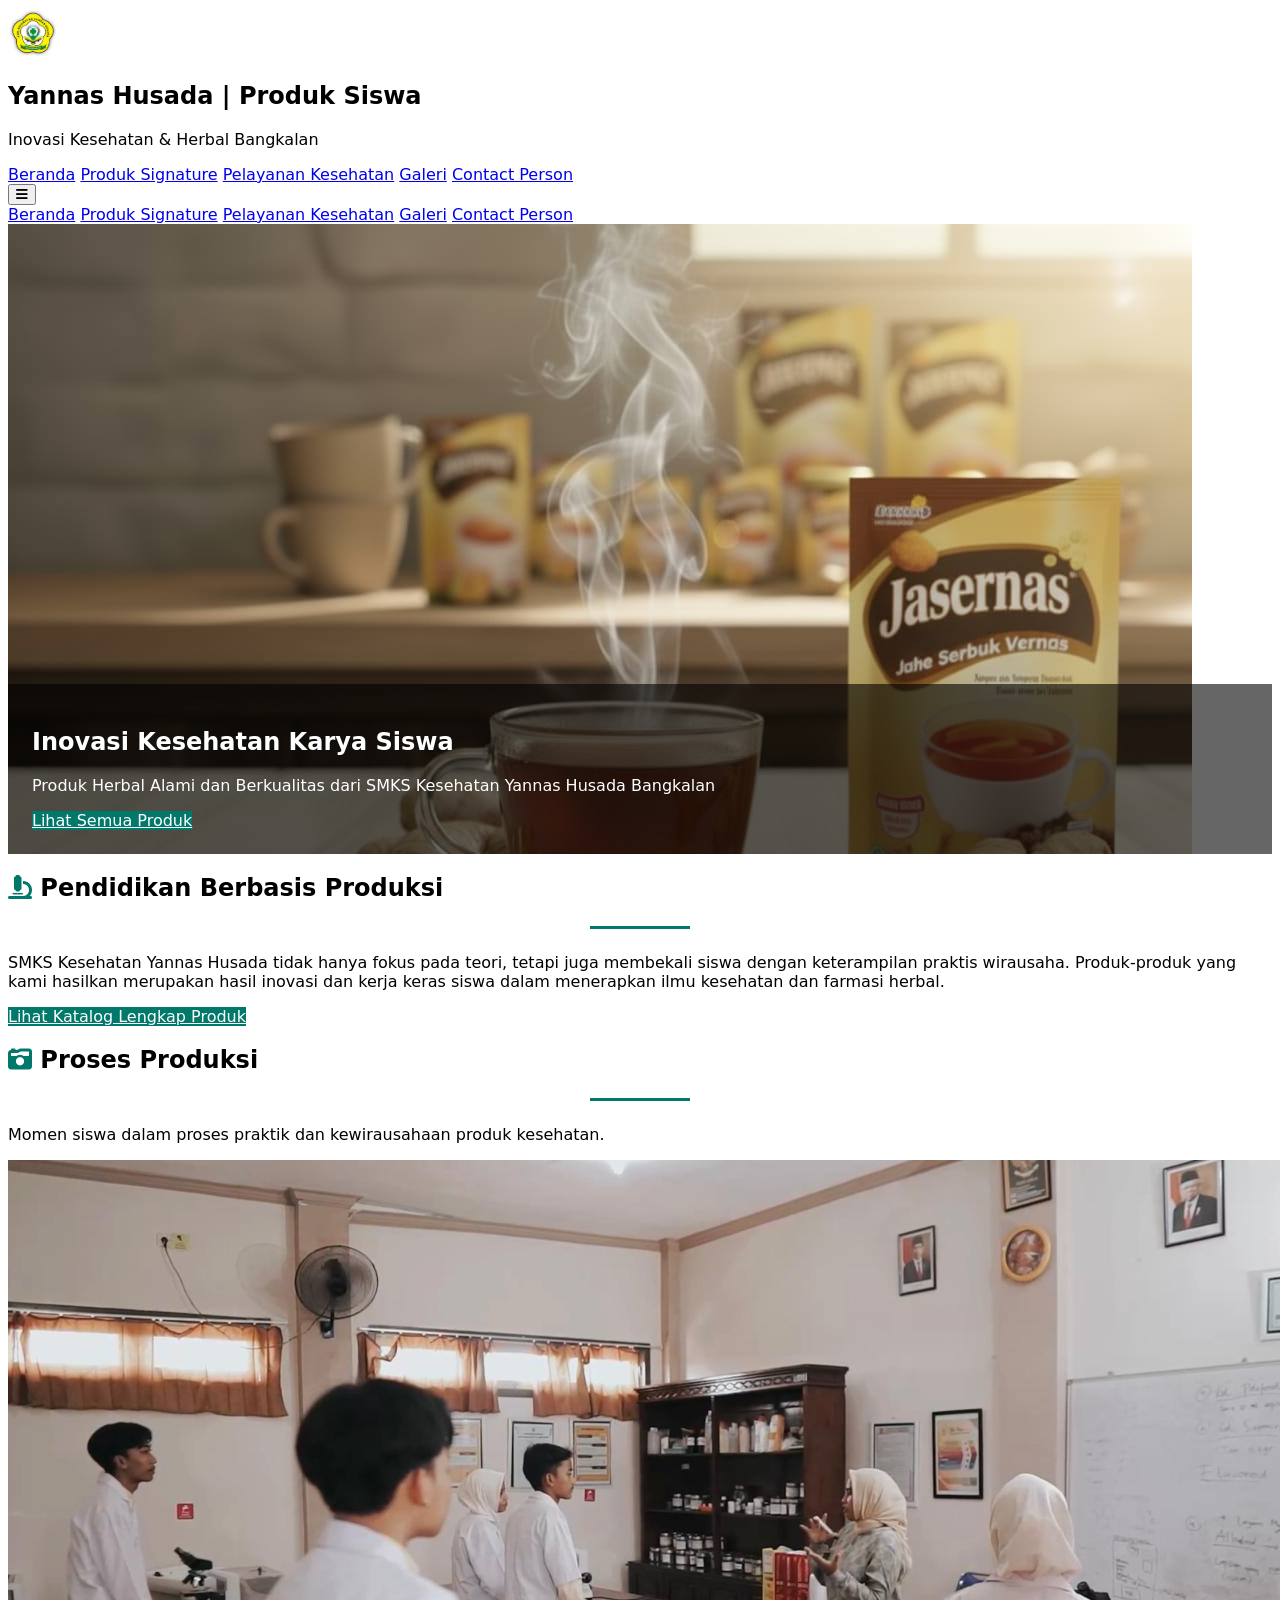
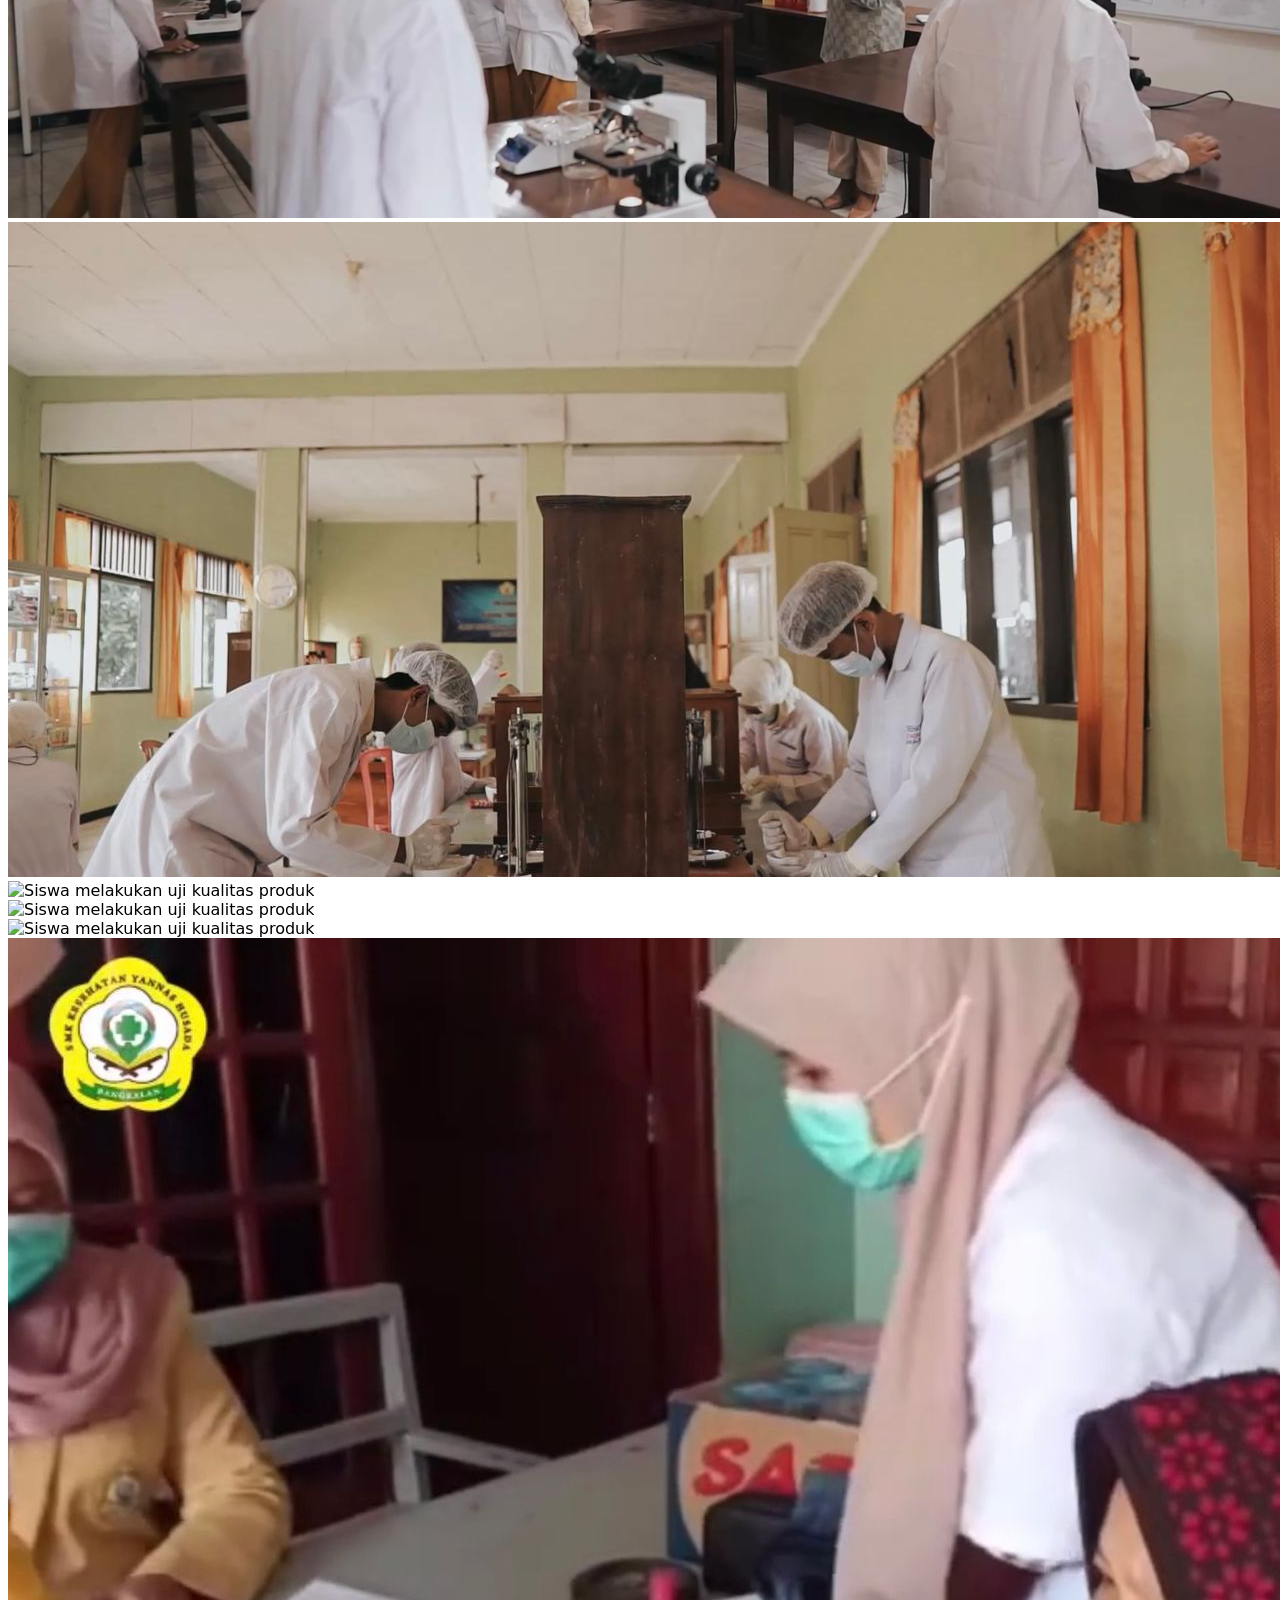
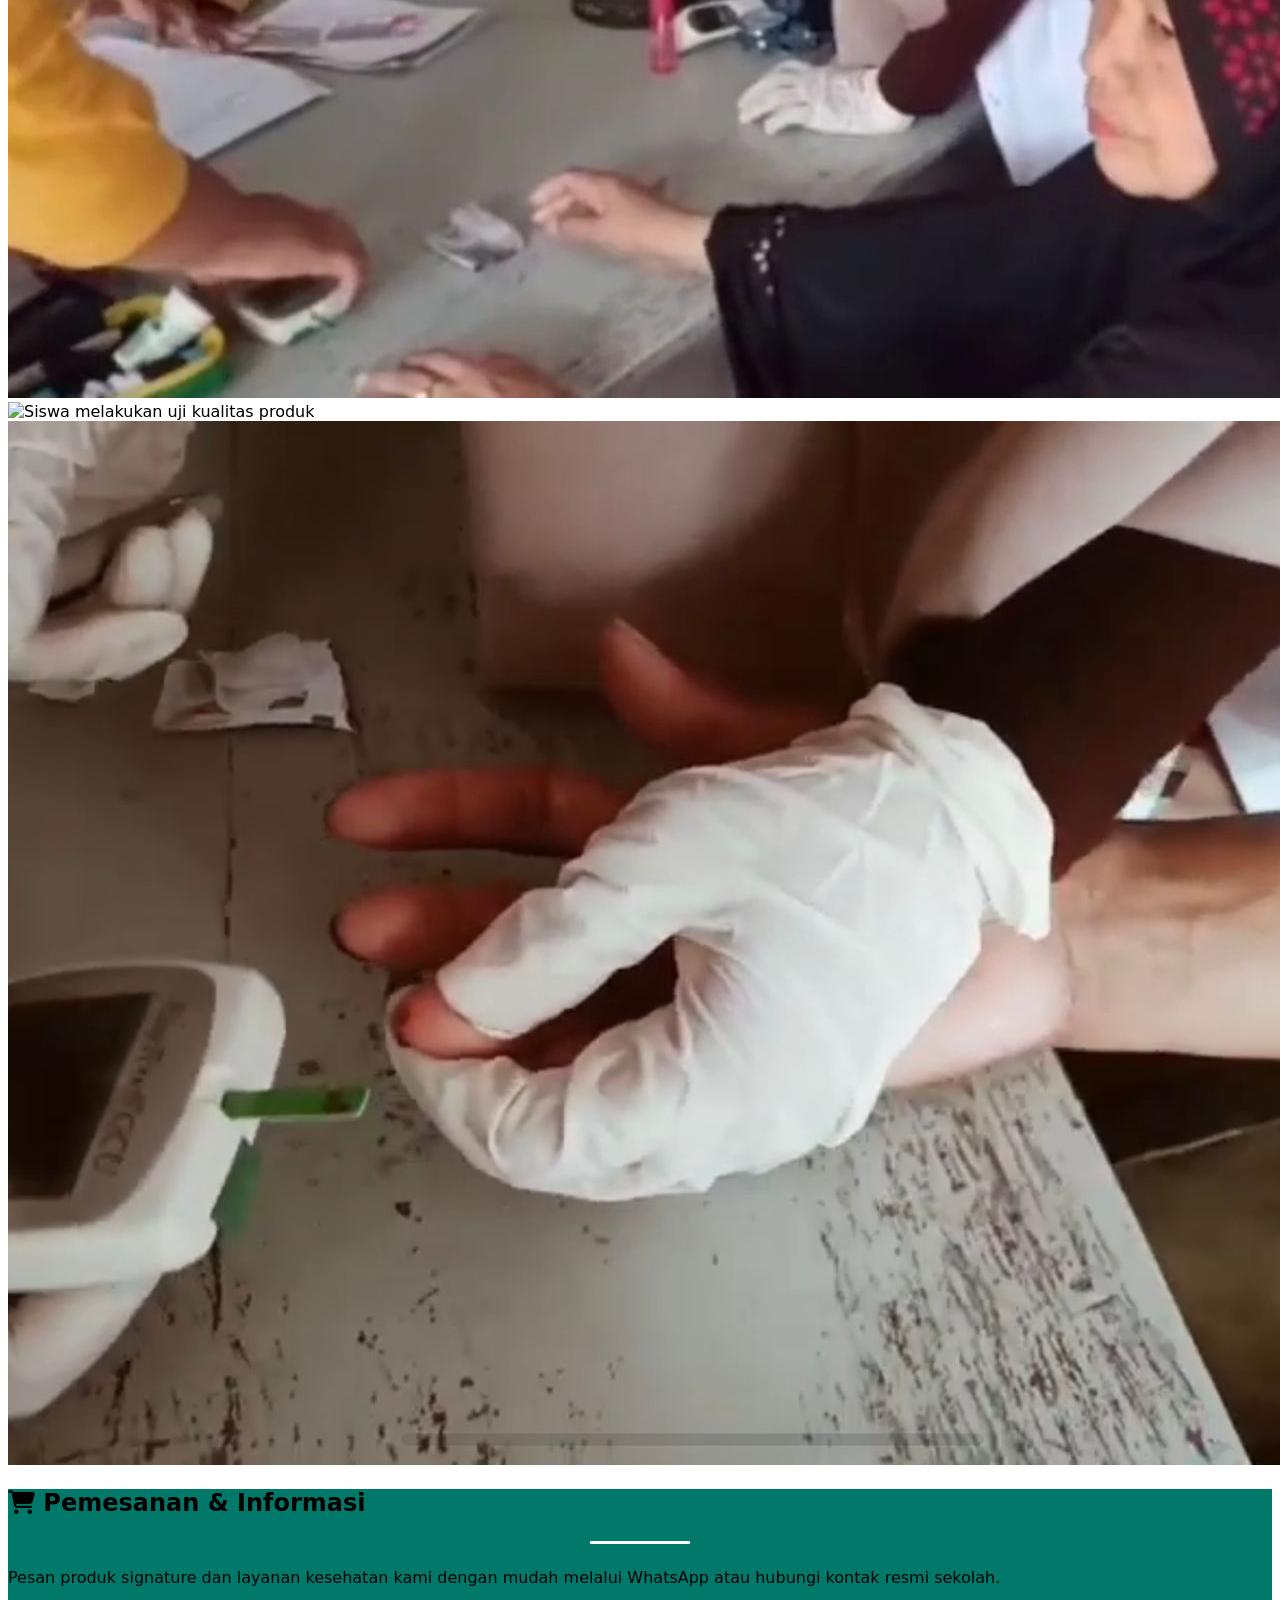
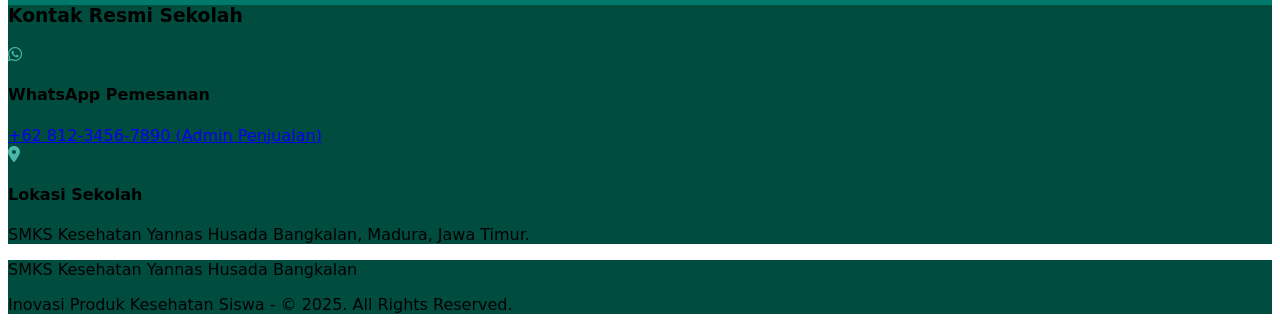
==== commit a852c508: "Update index.html" ====
--- a/index.html
+++ b/index.html
@@ -51,6 +51,10 @@
     
 <section id="home" class="hero-slider">
     
+    <!-- SLIDER SECTION -->
+<div class="slider-container relative w-full h-[500px] overflow-hidden">
+
+    <!-- SLIDE 0 -->
     <div class="slide active" data-slide-id="0">
         <img src="image/jasernas 2.jpg" alt="Produk Unggulan Siswa Yannas Husada" class="w-full h-full object-cover" />
         <div class="slide-content">
@@ -61,7 +65,8 @@
             </div>
         </div>
     </div>
-    
+
+    <!-- SLIDE 1 -->
     <div class="slide" data-slide-id="1">
         <img src="image/hero2.jpg" alt="Siswa sedang memproduksi produk herbal" class="w-full h-full object-cover" />
         <div class="slide-content">
@@ -72,11 +77,35 @@
             </div>
         </div>
     </div>
-</section>
-        <div class="nav-dots">
-            <div class="nav-dot active" data-slide="0"></div>
-            <div class="nav-dot" data-slide="1"></div>
-        </div>
+
+    <!-- SLIDE 2 (SLIDE BARU) -->
+    <div class="slide" data-slide-id="2">
+        <img src="jasernas 3.jpg" alt="Kegiatan siswa membuat produk herbal" class="w-full h-full object-cover" />
+        <div class="slide-content">
+            <div class="container mx-auto px-4">
+                <h2 class="text-3xl md:text-4xl font-bold mb-4">Kreativitas Tanpa Batas</h2>
+                <p class="text-lg md:text-xl mb-6">Siswa aktif berinovasi menciptakan produk kesehatan unggulan berbasis herbal.</p>
+                <a href="products.html" class="btn-primary px-6 py-3 rounded-full font-medium inline-block">Lihat Produk Unggulan</a>
+            </div>
+        </div>
+    </div>
+
+</div>
+
+<!-- OPTIONAL: UPDATE SCRIPT SLIDER (jika ada) -->
+<script>
+    // Contoh script yang perlu disesuaikan
+    let currentSlide = 0;
+    const slides = document.querySelectorAll(".slide");
+    const totalSlides = slides.length; // otomatis jadi 3 sekarang
+
+    setInterval(() => {
+        slides[currentSlide].classList.remove("active");
+        currentSlide = (currentSlide + 1) % totalSlides;
+        slides[currentSlide].classList.add("active");
+    }, 4000);
+</script>
+
     </section>
 
     <section class="py-16 bg-white">
@@ -122,13 +151,13 @@
                     <img src="image/foto pelayanan 1.JPG" alt="Siswa melakukan uji kualitas produk" class="w-full h-48 object-cover hover:scale-110 transition duration-300"/>
                 </div>
                 <div class="overflow-hidden rounded-lg shadow-md" data-aos="fade-up" data-aos-delay="500">
-                    <img src="image/foto produksi 2.JPG" alt="Siswa melakukan uji kualitas produk" class="w-full h-48 object-cover hover:scale-110 transition duration-300"/>
+                    <img src="image/foto produksi 4.JPG" alt="Siswa melakukan uji kualitas produk" class="w-full h-48 object-cover hover:scale-110 transition duration-300"/>
                 </div>
                 <div class="overflow-hidden rounded-lg shadow-md" data-aos="fade-up" data-aos-delay="600">
                     <img src="image/foto pelayanan 2.jpg" alt="Siswa melakukan uji kualitas produk" class="w-full h-48 object-cover hover:scale-110 transition duration-300"/>
                 </div>
                 <div class="overflow-hidden rounded-lg shadow-md" data-aos="fade-up" data-aos-delay="700">
-                    <img src="image/foto produki 3.JPG" alt="Siswa melakukan uji kualitas produk" class="w-full h-48 object-cover hover:scale-110 transition duration-300"/>
+                    <img src="image/foto produksi 5.JPG" alt="Siswa melakukan uji kualitas produk" class="w-full h-48 object-cover hover:scale-110 transition duration-300"/>
                 </div>
                 <div class="overflow-hidden rounded-lg shadow-md" data-aos="fade-up" data-aos-delay="800">
                     <img src="image/foto pelayan 4.jpg" alt="Siswa melakukan uji kualitas produk" class="w-full h-48 object-cover hover:scale-110 transition duration-300"/>
